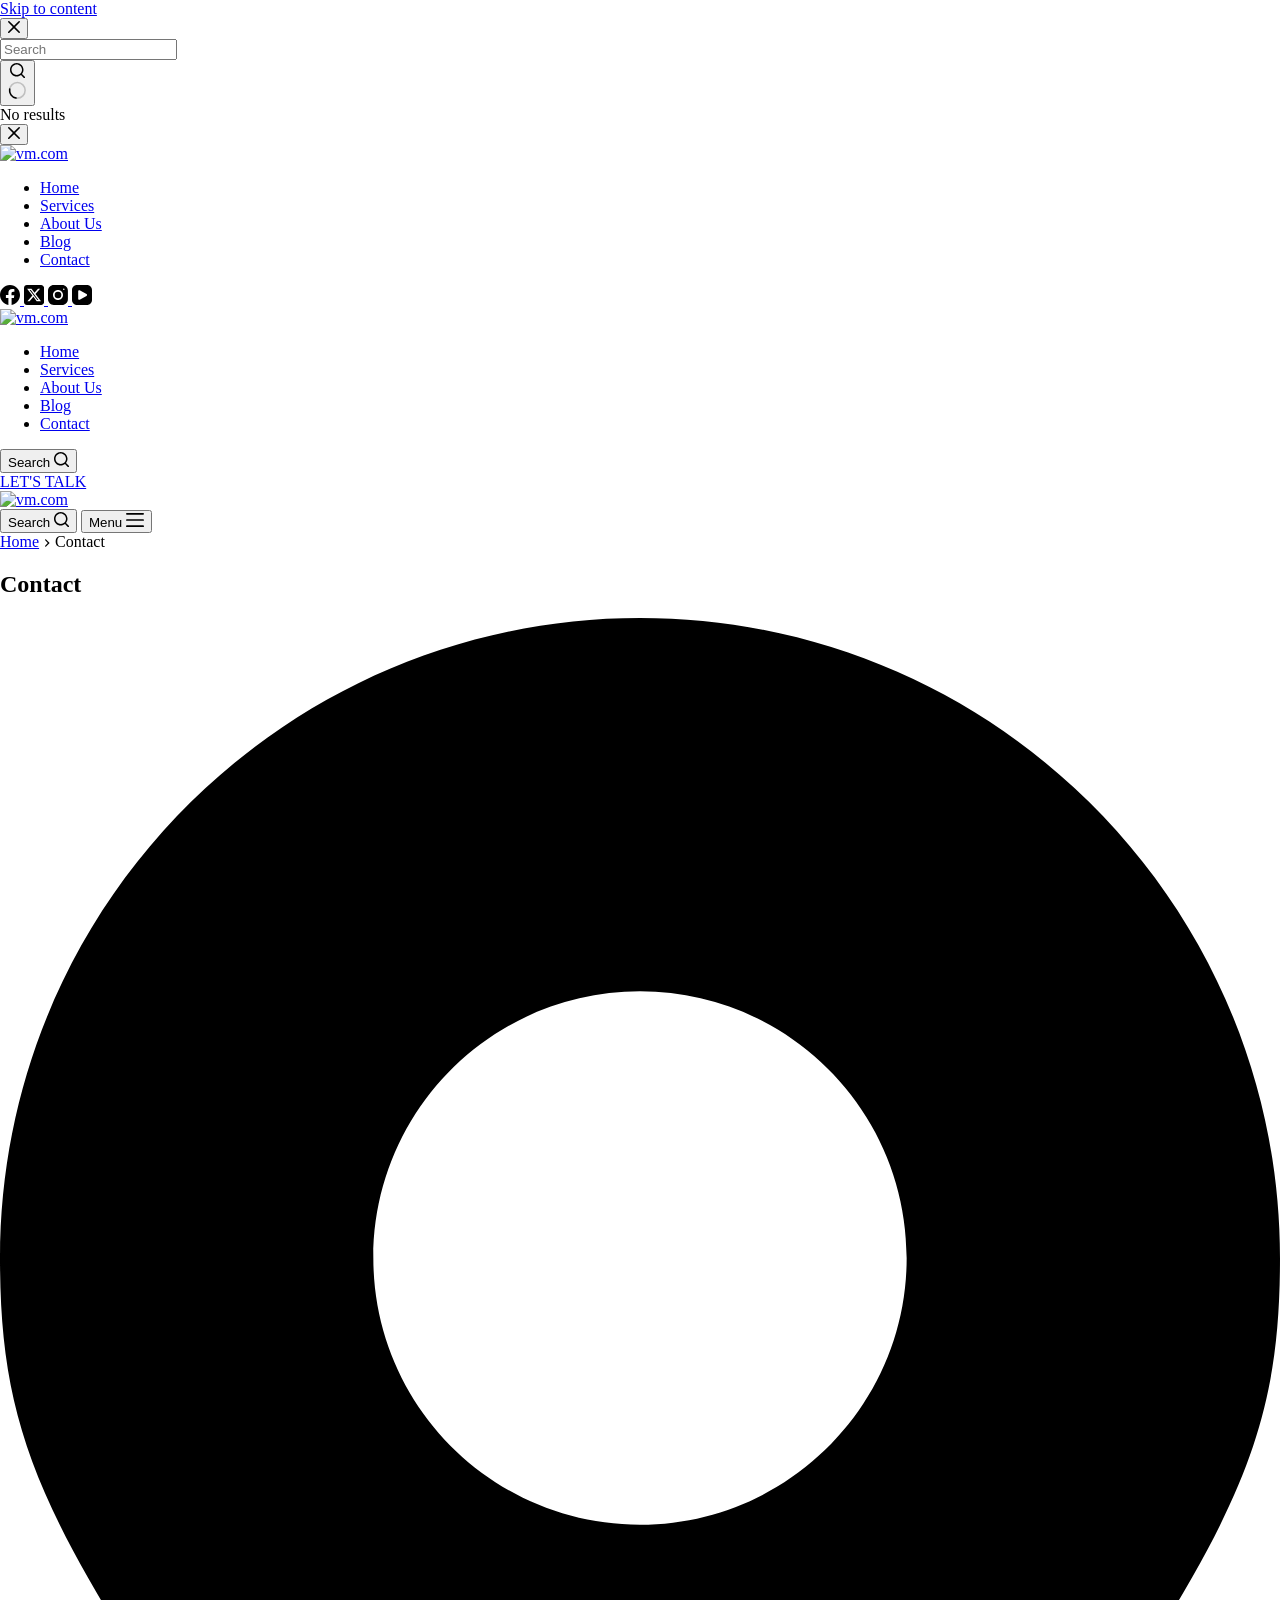
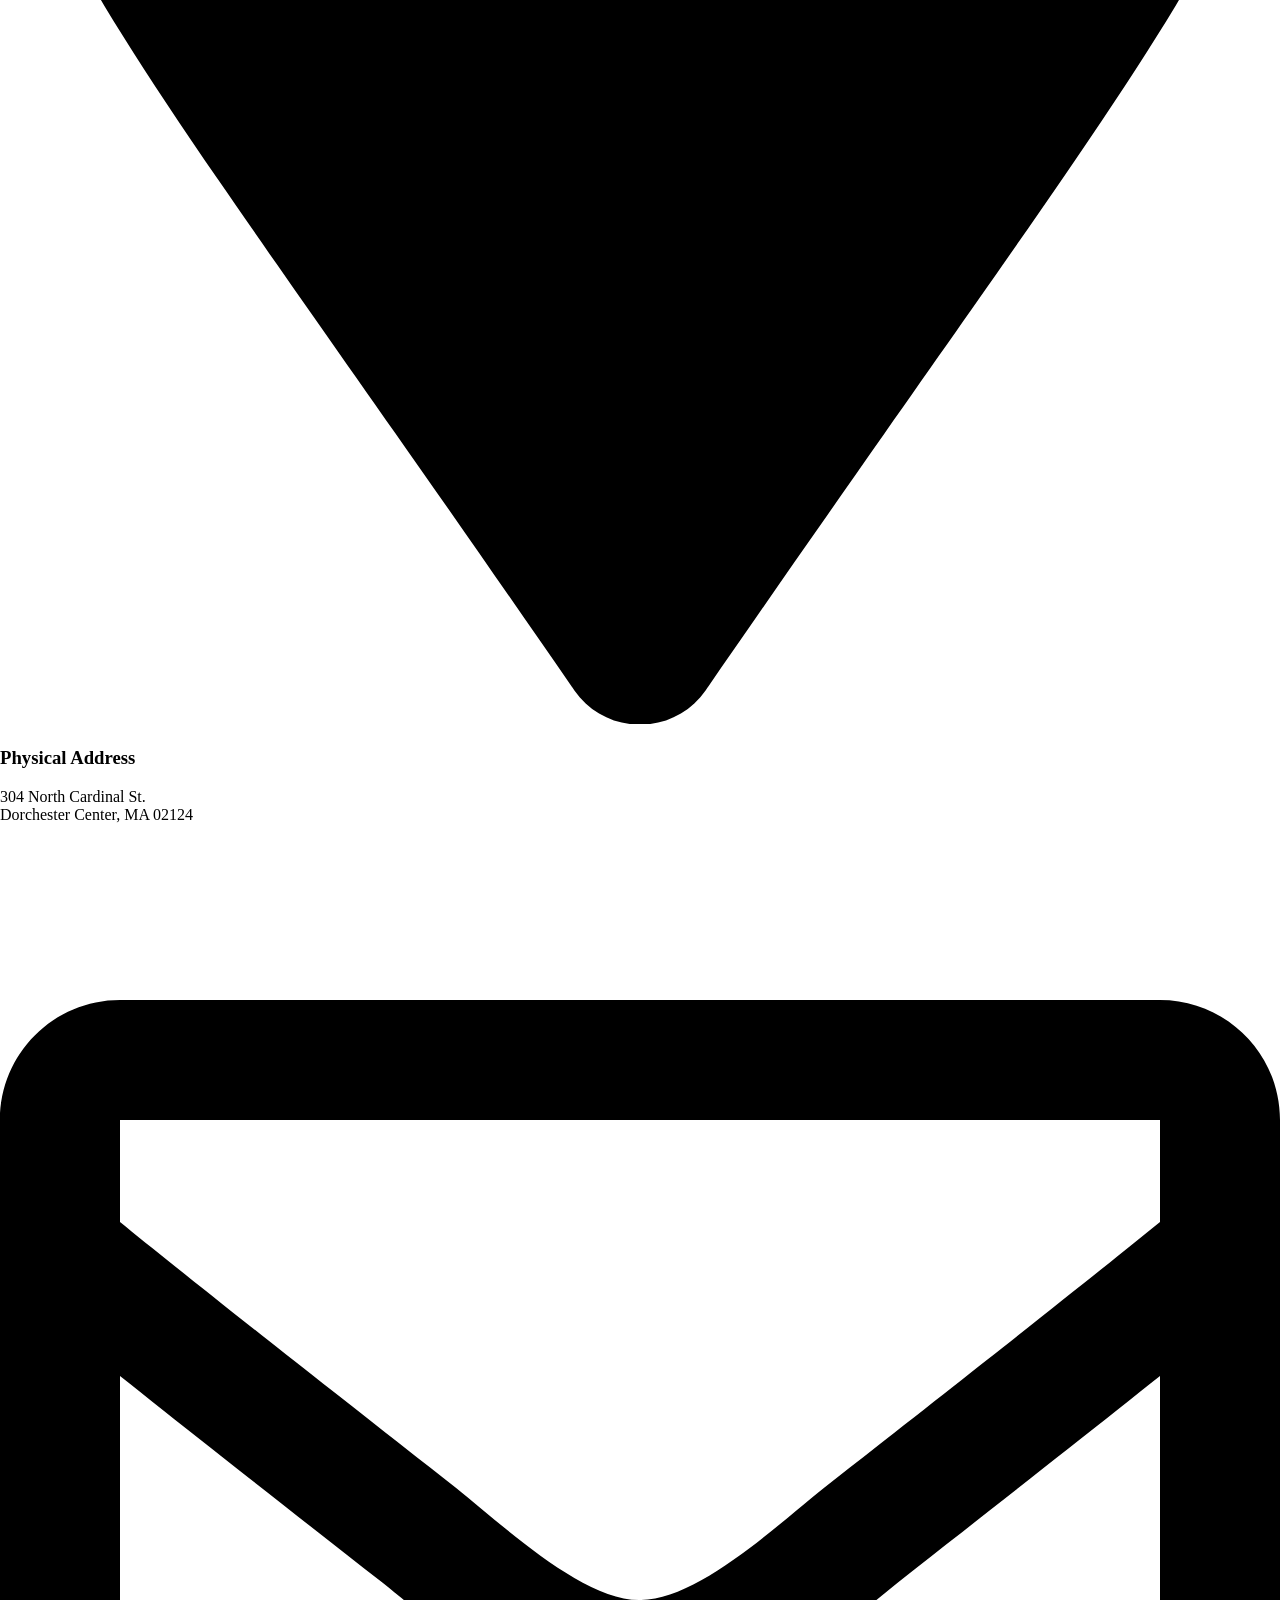
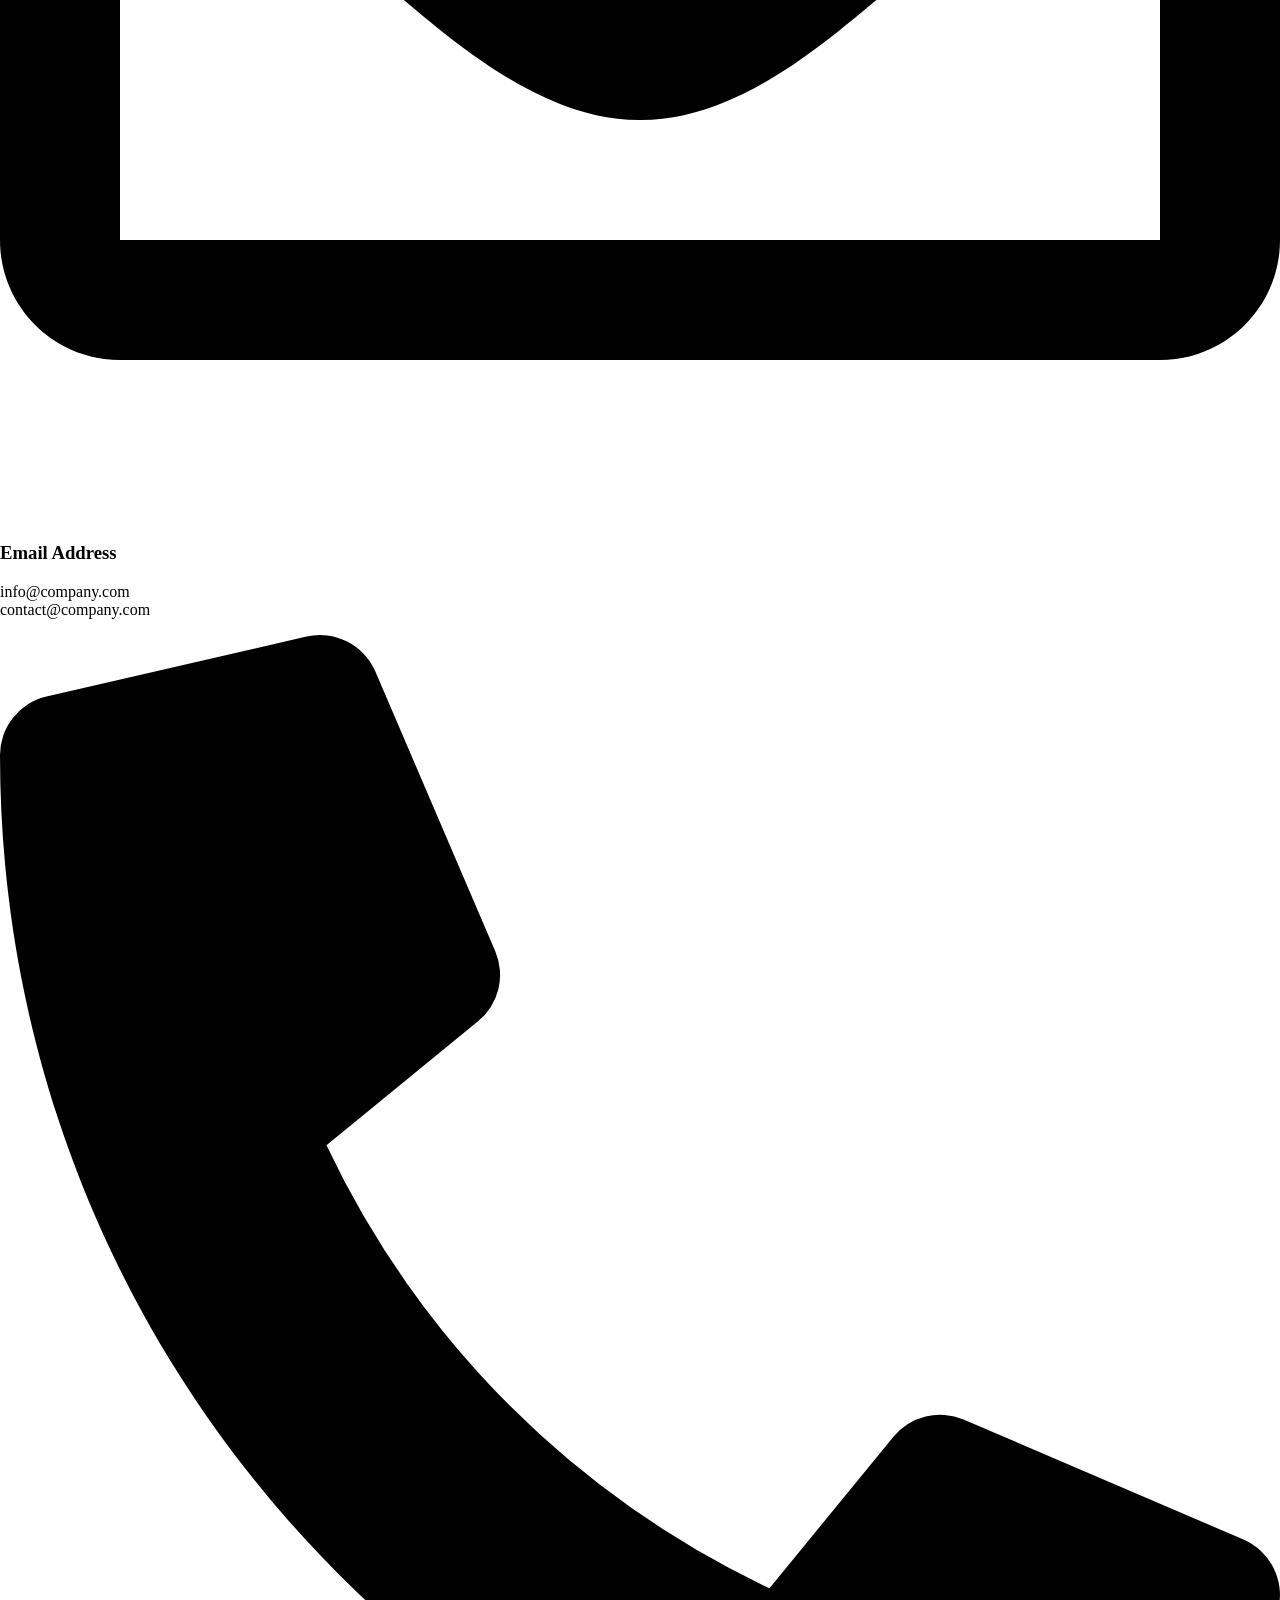
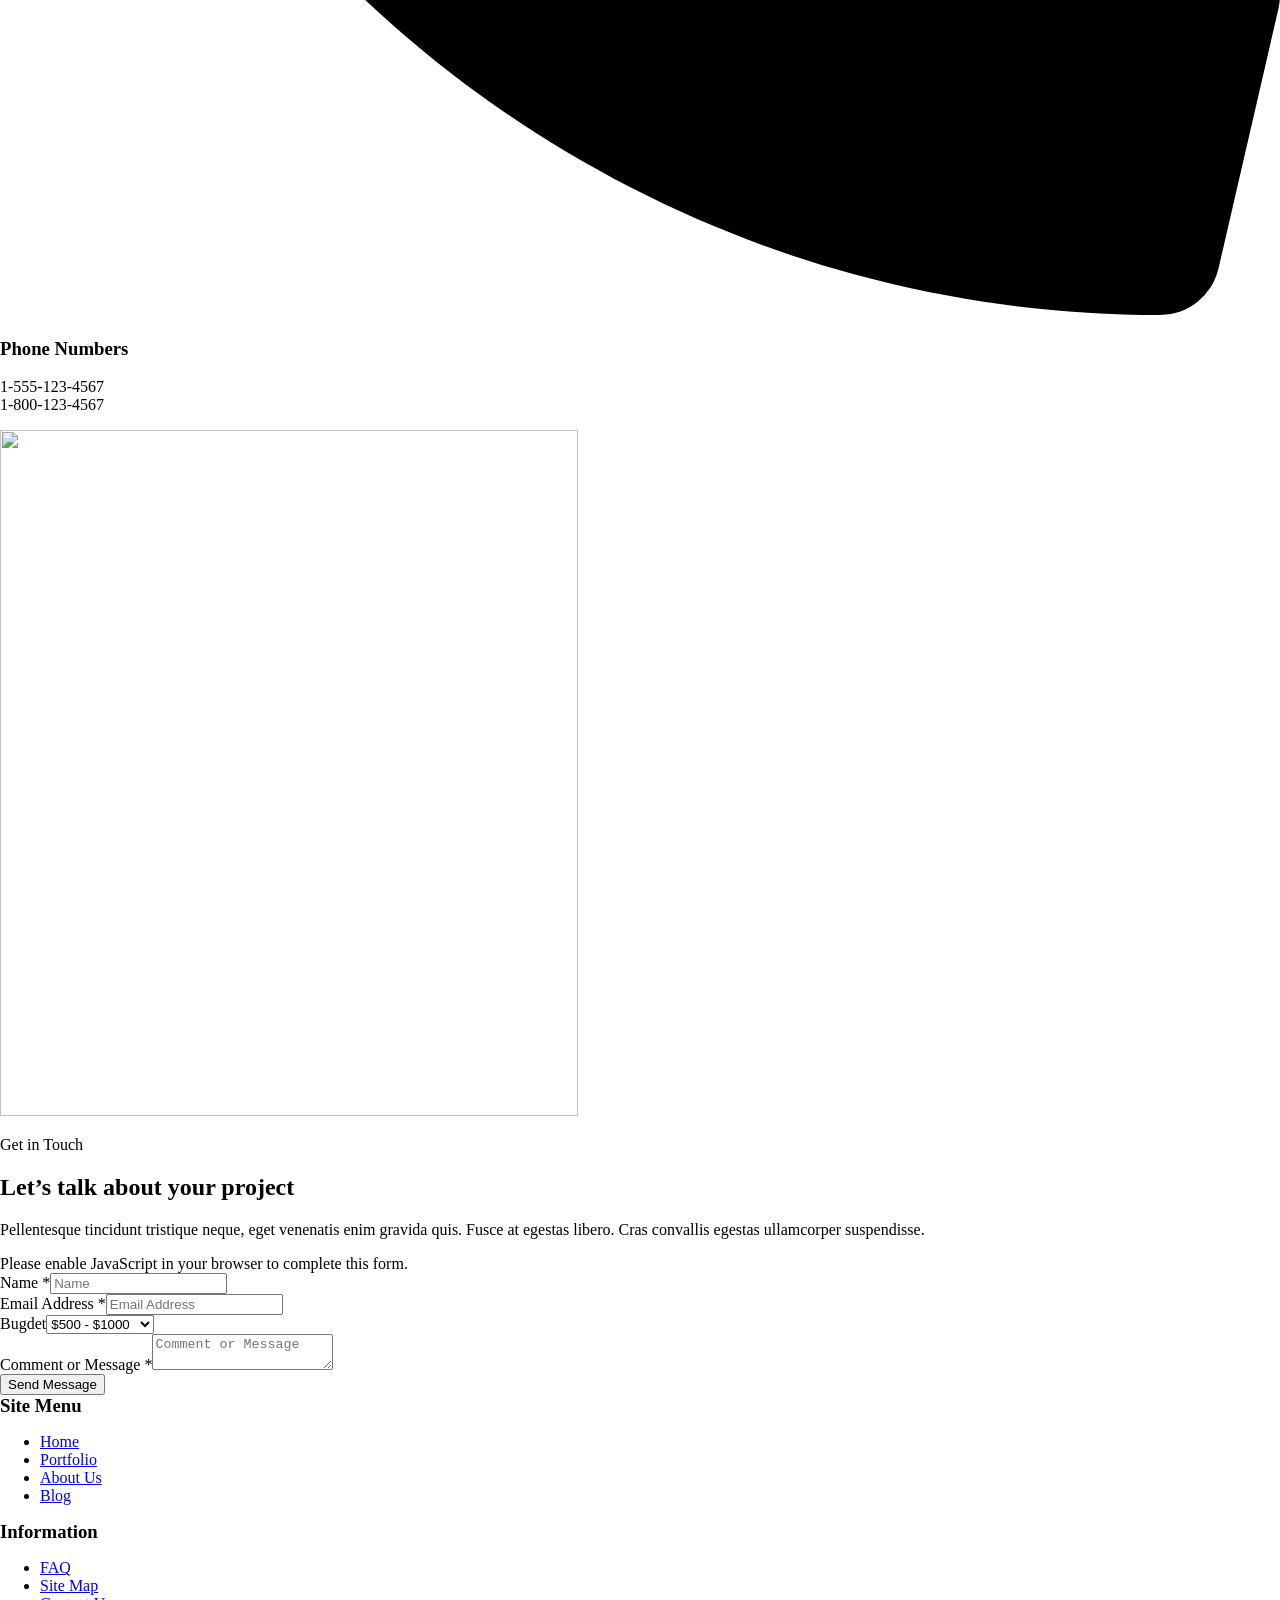
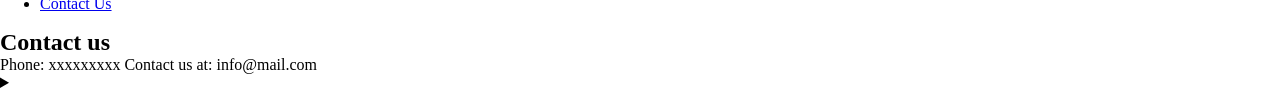
==== contact/index.html @ 6b256e05 "Add files via upload" ====
<!DOCTYPE html>
<html lang="en-US">
<head>
	
	<meta charset="UTF-8">
	<meta name="viewport" content="width=device-width, initial-scale=1, maximum-scale=5, viewport-fit=cover">
	<link rel="profile" href="https://gmpg.org/xfn/11">

	<title>Contact &#8211; vm.com</title>
<meta name="robots" content="max-image-preview:large">
	<style>img:is([sizes="auto" i], [sizes^="auto," i]) { contain-intrinsic-size: 3000px 1500px }</style>
	<link rel="alternate" type="application/rss+xml" title="vm.com &raquo; Feed" href="/feed/">
<link rel="alternate" type="application/rss+xml" title="vm.com &raquo; Comments Feed" href="/comments/feed/">
<style id="global-styles-inline-css">:root{--wp--preset--aspect-ratio--square: 1;--wp--preset--aspect-ratio--4-3: 4/3;--wp--preset--aspect-ratio--3-4: 3/4;--wp--preset--aspect-ratio--3-2: 3/2;--wp--preset--aspect-ratio--2-3: 2/3;--wp--preset--aspect-ratio--16-9: 16/9;--wp--preset--aspect-ratio--9-16: 9/16;--wp--preset--color--black: #000000;--wp--preset--color--cyan-bluish-gray: #abb8c3;--wp--preset--color--white: #ffffff;--wp--preset--color--pale-pink: #f78da7;--wp--preset--color--vivid-red: #cf2e2e;--wp--preset--color--luminous-vivid-orange: #ff6900;--wp--preset--color--luminous-vivid-amber: #fcb900;--wp--preset--color--light-green-cyan: #7bdcb5;--wp--preset--color--vivid-green-cyan: #00d084;--wp--preset--color--pale-cyan-blue: #8ed1fc;--wp--preset--color--vivid-cyan-blue: #0693e3;--wp--preset--color--vivid-purple: #9b51e0;--wp--preset--color--palette-color-1: var(--theme-palette-color-1, #e65616);--wp--preset--color--palette-color-2: var(--theme-palette-color-2, #d1310a);--wp--preset--color--palette-color-3: var(--theme-palette-color-3, #898989);--wp--preset--color--palette-color-4: var(--theme-palette-color-4, #ffffff);--wp--preset--color--palette-color-5: var(--theme-palette-color-5, #303030);--wp--preset--color--palette-color-6: var(--theme-palette-color-6, #292929);--wp--preset--color--palette-color-7: var(--theme-palette-color-7, #1a1a1a);--wp--preset--color--palette-color-8: var(--theme-palette-color-8, #1f1f1f);--wp--preset--gradient--vivid-cyan-blue-to-vivid-purple: linear-gradient(135deg,rgba(6,147,227,1) 0%,rgb(155,81,224) 100%);--wp--preset--gradient--light-green-cyan-to-vivid-green-cyan: linear-gradient(135deg,rgb(122,220,180) 0%,rgb(0,208,130) 100%);--wp--preset--gradient--luminous-vivid-amber-to-luminous-vivid-orange: linear-gradient(135deg,rgba(252,185,0,1) 0%,rgba(255,105,0,1) 100%);--wp--preset--gradient--luminous-vivid-orange-to-vivid-red: linear-gradient(135deg,rgba(255,105,0,1) 0%,rgb(207,46,46) 100%);--wp--preset--gradient--very-light-gray-to-cyan-bluish-gray: linear-gradient(135deg,rgb(238,238,238) 0%,rgb(169,184,195) 100%);--wp--preset--gradient--cool-to-warm-spectrum: linear-gradient(135deg,rgb(74,234,220) 0%,rgb(151,120,209) 20%,rgb(207,42,186) 40%,rgb(238,44,130) 60%,rgb(251,105,98) 80%,rgb(254,248,76) 100%);--wp--preset--gradient--blush-light-purple: linear-gradient(135deg,rgb(255,206,236) 0%,rgb(152,150,240) 100%);--wp--preset--gradient--blush-bordeaux: linear-gradient(135deg,rgb(254,205,165) 0%,rgb(254,45,45) 50%,rgb(107,0,62) 100%);--wp--preset--gradient--luminous-dusk: linear-gradient(135deg,rgb(255,203,112) 0%,rgb(199,81,192) 50%,rgb(65,88,208) 100%);--wp--preset--gradient--pale-ocean: linear-gradient(135deg,rgb(255,245,203) 0%,rgb(182,227,212) 50%,rgb(51,167,181) 100%);--wp--preset--gradient--electric-grass: linear-gradient(135deg,rgb(202,248,128) 0%,rgb(113,206,126) 100%);--wp--preset--gradient--midnight: linear-gradient(135deg,rgb(2,3,129) 0%,rgb(40,116,252) 100%);--wp--preset--gradient--juicy-peach: linear-gradient(to right, #ffecd2 0%, #fcb69f 100%);--wp--preset--gradient--young-passion: linear-gradient(to right, #ff8177 0%, #ff867a 0%, #ff8c7f 21%, #f99185 52%, #cf556c 78%, #b12a5b 100%);--wp--preset--gradient--true-sunset: linear-gradient(to right, #fa709a 0%, #fee140 100%);--wp--preset--gradient--morpheus-den: linear-gradient(to top, #30cfd0 0%, #330867 100%);--wp--preset--gradient--plum-plate: linear-gradient(135deg, #667eea 0%, #764ba2 100%);--wp--preset--gradient--aqua-splash: linear-gradient(15deg, #13547a 0%, #80d0c7 100%);--wp--preset--gradient--love-kiss: linear-gradient(to top, #ff0844 0%, #ffb199 100%);--wp--preset--gradient--new-retrowave: linear-gradient(to top, #3b41c5 0%, #a981bb 49%, #ffc8a9 100%);--wp--preset--gradient--plum-bath: linear-gradient(to top, #cc208e 0%, #6713d2 100%);--wp--preset--gradient--high-flight: linear-gradient(to right, #0acffe 0%, #495aff 100%);--wp--preset--gradient--teen-party: linear-gradient(-225deg, #FF057C 0%, #8D0B93 50%, #321575 100%);--wp--preset--gradient--fabled-sunset: linear-gradient(-225deg, #231557 0%, #44107A 29%, #FF1361 67%, #FFF800 100%);--wp--preset--gradient--arielle-smile: radial-gradient(circle 248px at center, #16d9e3 0%, #30c7ec 47%, #46aef7 100%);--wp--preset--gradient--itmeo-branding: linear-gradient(180deg, #2af598 0%, #009efd 100%);--wp--preset--gradient--deep-blue: linear-gradient(to right, #6a11cb 0%, #2575fc 100%);--wp--preset--gradient--strong-bliss: linear-gradient(to right, #f78ca0 0%, #f9748f 19%, #fd868c 60%, #fe9a8b 100%);--wp--preset--gradient--sweet-period: linear-gradient(to top, #3f51b1 0%, #5a55ae 13%, #7b5fac 25%, #8f6aae 38%, #a86aa4 50%, #cc6b8e 62%, #f18271 75%, #f3a469 87%, #f7c978 100%);--wp--preset--gradient--purple-division: linear-gradient(to top, #7028e4 0%, #e5b2ca 100%);--wp--preset--gradient--cold-evening: linear-gradient(to top, #0c3483 0%, #a2b6df 100%, #6b8cce 100%, #a2b6df 100%);--wp--preset--gradient--mountain-rock: linear-gradient(to right, #868f96 0%, #596164 100%);--wp--preset--gradient--desert-hump: linear-gradient(to top, #c79081 0%, #dfa579 100%);--wp--preset--gradient--ethernal-constance: linear-gradient(to top, #09203f 0%, #537895 100%);--wp--preset--gradient--happy-memories: linear-gradient(-60deg, #ff5858 0%, #f09819 100%);--wp--preset--gradient--grown-early: linear-gradient(to top, #0ba360 0%, #3cba92 100%);--wp--preset--gradient--morning-salad: linear-gradient(-225deg, #B7F8DB 0%, #50A7C2 100%);--wp--preset--gradient--night-call: linear-gradient(-225deg, #AC32E4 0%, #7918F2 48%, #4801FF 100%);--wp--preset--gradient--mind-crawl: linear-gradient(-225deg, #473B7B 0%, #3584A7 51%, #30D2BE 100%);--wp--preset--gradient--angel-care: linear-gradient(-225deg, #FFE29F 0%, #FFA99F 48%, #FF719A 100%);--wp--preset--gradient--juicy-cake: linear-gradient(to top, #e14fad 0%, #f9d423 100%);--wp--preset--gradient--rich-metal: linear-gradient(to right, #d7d2cc 0%, #304352 100%);--wp--preset--gradient--mole-hall: linear-gradient(-20deg, #616161 0%, #9bc5c3 100%);--wp--preset--gradient--cloudy-knoxville: linear-gradient(120deg, #fdfbfb 0%, #ebedee 100%);--wp--preset--gradient--soft-grass: linear-gradient(to top, #c1dfc4 0%, #deecdd 100%);--wp--preset--gradient--saint-petersburg: linear-gradient(135deg, #f5f7fa 0%, #c3cfe2 100%);--wp--preset--gradient--everlasting-sky: linear-gradient(135deg, #fdfcfb 0%, #e2d1c3 100%);--wp--preset--gradient--kind-steel: linear-gradient(-20deg, #e9defa 0%, #fbfcdb 100%);--wp--preset--gradient--over-sun: linear-gradient(60deg, #abecd6 0%, #fbed96 100%);--wp--preset--gradient--premium-white: linear-gradient(to top, #d5d4d0 0%, #d5d4d0 1%, #eeeeec 31%, #efeeec 75%, #e9e9e7 100%);--wp--preset--gradient--clean-mirror: linear-gradient(45deg, #93a5cf 0%, #e4efe9 100%);--wp--preset--gradient--wild-apple: linear-gradient(to top, #d299c2 0%, #fef9d7 100%);--wp--preset--gradient--snow-again: linear-gradient(to top, #e6e9f0 0%, #eef1f5 100%);--wp--preset--gradient--confident-cloud: linear-gradient(to top, #dad4ec 0%, #dad4ec 1%, #f3e7e9 100%);--wp--preset--gradient--glass-water: linear-gradient(to top, #dfe9f3 0%, white 100%);--wp--preset--gradient--perfect-white: linear-gradient(-225deg, #E3FDF5 0%, #FFE6FA 100%);--wp--preset--font-size--small: 13px;--wp--preset--font-size--medium: 20px;--wp--preset--font-size--large: clamp(22px, 1.375rem + ((1vw - 3.2px) * 0.625), 30px);--wp--preset--font-size--x-large: clamp(30px, 1.875rem + ((1vw - 3.2px) * 1.563), 50px);--wp--preset--font-size--xx-large: clamp(45px, 2.813rem + ((1vw - 3.2px) * 2.734), 80px);--wp--preset--spacing--20: 0.44rem;--wp--preset--spacing--30: 0.67rem;--wp--preset--spacing--40: 1rem;--wp--preset--spacing--50: 1.5rem;--wp--preset--spacing--60: 2.25rem;--wp--preset--spacing--70: 3.38rem;--wp--preset--spacing--80: 5.06rem;--wp--preset--shadow--natural: 6px 6px 9px rgba(0, 0, 0, 0.2);--wp--preset--shadow--deep: 12px 12px 50px rgba(0, 0, 0, 0.4);--wp--preset--shadow--sharp: 6px 6px 0px rgba(0, 0, 0, 0.2);--wp--preset--shadow--outlined: 6px 6px 0px -3px rgba(255, 255, 255, 1), 6px 6px rgba(0, 0, 0, 1);--wp--preset--shadow--crisp: 6px 6px 0px rgba(0, 0, 0, 1);}:root { --wp--style--global--content-size: var(--theme-block-max-width);--wp--style--global--wide-size: var(--theme-block-wide-max-width); }:where(body) { margin: 0; }.wp-site-blocks > .alignleft { float: left; margin-right: 2em; }.wp-site-blocks > .alignright { float: right; margin-left: 2em; }.wp-site-blocks > .aligncenter { justify-content: center; margin-left: auto; margin-right: auto; }:where(.wp-site-blocks) > * { margin-block-start: var(--theme-content-spacing); margin-block-end: 0; }:where(.wp-site-blocks) > :first-child { margin-block-start: 0; }:where(.wp-site-blocks) > :last-child { margin-block-end: 0; }:root { --wp--style--block-gap: var(--theme-content-spacing); }:root :where(.is-layout-flow) > :first-child{margin-block-start: 0;}:root :where(.is-layout-flow) > :last-child{margin-block-end: 0;}:root :where(.is-layout-flow) > *{margin-block-start: var(--theme-content-spacing);margin-block-end: 0;}:root :where(.is-layout-constrained) > :first-child{margin-block-start: 0;}:root :where(.is-layout-constrained) > :last-child{margin-block-end: 0;}:root :where(.is-layout-constrained) > *{margin-block-start: var(--theme-content-spacing);margin-block-end: 0;}:root :where(.is-layout-flex){gap: var(--theme-content-spacing);}:root :where(.is-layout-grid){gap: var(--theme-content-spacing);}.is-layout-flow > .alignleft{float: left;margin-inline-start: 0;margin-inline-end: 2em;}.is-layout-flow > .alignright{float: right;margin-inline-start: 2em;margin-inline-end: 0;}.is-layout-flow > .aligncenter{margin-left: auto !important;margin-right: auto !important;}.is-layout-constrained > .alignleft{float: left;margin-inline-start: 0;margin-inline-end: 2em;}.is-layout-constrained > .alignright{float: right;margin-inline-start: 2em;margin-inline-end: 0;}.is-layout-constrained > .aligncenter{margin-left: auto !important;margin-right: auto !important;}.is-layout-constrained > :where(:not(.alignleft):not(.alignright):not(.alignfull)){max-width: var(--wp--style--global--content-size);margin-left: auto !important;margin-right: auto !important;}.is-layout-constrained > .alignwide{max-width: var(--wp--style--global--wide-size);}body .is-layout-flex{display: flex;}.is-layout-flex{flex-wrap: wrap;align-items: center;}.is-layout-flex > :is(*, div){margin: 0;}body .is-layout-grid{display: grid;}.is-layout-grid > :is(*, div){margin: 0;}body{padding-top: 0px;padding-right: 0px;padding-bottom: 0px;padding-left: 0px;}.has-black-color{color: var(--wp--preset--color--black) !important;}.has-cyan-bluish-gray-color{color: var(--wp--preset--color--cyan-bluish-gray) !important;}.has-white-color{color: var(--wp--preset--color--white) !important;}.has-pale-pink-color{color: var(--wp--preset--color--pale-pink) !important;}.has-vivid-red-color{color: var(--wp--preset--color--vivid-red) !important;}.has-luminous-vivid-orange-color{color: var(--wp--preset--color--luminous-vivid-orange) !important;}.has-luminous-vivid-amber-color{color: var(--wp--preset--color--luminous-vivid-amber) !important;}.has-light-green-cyan-color{color: var(--wp--preset--color--light-green-cyan) !important;}.has-vivid-green-cyan-color{color: var(--wp--preset--color--vivid-green-cyan) !important;}.has-pale-cyan-blue-color{color: var(--wp--preset--color--pale-cyan-blue) !important;}.has-vivid-cyan-blue-color{color: var(--wp--preset--color--vivid-cyan-blue) !important;}.has-vivid-purple-color{color: var(--wp--preset--color--vivid-purple) !important;}.has-palette-color-1-color{color: var(--wp--preset--color--palette-color-1) !important;}.has-palette-color-2-color{color: var(--wp--preset--color--palette-color-2) !important;}.has-palette-color-3-color{color: var(--wp--preset--color--palette-color-3) !important;}.has-palette-color-4-color{color: var(--wp--preset--color--palette-color-4) !important;}.has-palette-color-5-color{color: var(--wp--preset--color--palette-color-5) !important;}.has-palette-color-6-color{color: var(--wp--preset--color--palette-color-6) !important;}.has-palette-color-7-color{color: var(--wp--preset--color--palette-color-7) !important;}.has-palette-color-8-color{color: var(--wp--preset--color--palette-color-8) !important;}.has-black-background-color{background-color: var(--wp--preset--color--black) !important;}.has-cyan-bluish-gray-background-color{background-color: var(--wp--preset--color--cyan-bluish-gray) !important;}.has-white-background-color{background-color: var(--wp--preset--color--white) !important;}.has-pale-pink-background-color{background-color: var(--wp--preset--color--pale-pink) !important;}.has-vivid-red-background-color{background-color: var(--wp--preset--color--vivid-red) !important;}.has-luminous-vivid-orange-background-color{background-color: var(--wp--preset--color--luminous-vivid-orange) !important;}.has-luminous-vivid-amber-background-color{background-color: var(--wp--preset--color--luminous-vivid-amber) !important;}.has-light-green-cyan-background-color{background-color: var(--wp--preset--color--light-green-cyan) !important;}.has-vivid-green-cyan-background-color{background-color: var(--wp--preset--color--vivid-green-cyan) !important;}.has-pale-cyan-blue-background-color{background-color: var(--wp--preset--color--pale-cyan-blue) !important;}.has-vivid-cyan-blue-background-color{background-color: var(--wp--preset--color--vivid-cyan-blue) !important;}.has-vivid-purple-background-color{background-color: var(--wp--preset--color--vivid-purple) !important;}.has-palette-color-1-background-color{background-color: var(--wp--preset--color--palette-color-1) !important;}.has-palette-color-2-background-color{background-color: var(--wp--preset--color--palette-color-2) !important;}.has-palette-color-3-background-color{background-color: var(--wp--preset--color--palette-color-3) !important;}.has-palette-color-4-background-color{background-color: var(--wp--preset--color--palette-color-4) !important;}.has-palette-color-5-background-color{background-color: var(--wp--preset--color--palette-color-5) !important;}.has-palette-color-6-background-color{background-color: var(--wp--preset--color--palette-color-6) !important;}.has-palette-color-7-background-color{background-color: var(--wp--preset--color--palette-color-7) !important;}.has-palette-color-8-background-color{background-color: var(--wp--preset--color--palette-color-8) !important;}.has-black-border-color{border-color: var(--wp--preset--color--black) !important;}.has-cyan-bluish-gray-border-color{border-color: var(--wp--preset--color--cyan-bluish-gray) !important;}.has-white-border-color{border-color: var(--wp--preset--color--white) !important;}.has-pale-pink-border-color{border-color: var(--wp--preset--color--pale-pink) !important;}.has-vivid-red-border-color{border-color: var(--wp--preset--color--vivid-red) !important;}.has-luminous-vivid-orange-border-color{border-color: var(--wp--preset--color--luminous-vivid-orange) !important;}.has-luminous-vivid-amber-border-color{border-color: var(--wp--preset--color--luminous-vivid-amber) !important;}.has-light-green-cyan-border-color{border-color: var(--wp--preset--color--light-green-cyan) !important;}.has-vivid-green-cyan-border-color{border-color: var(--wp--preset--color--vivid-green-cyan) !important;}.has-pale-cyan-blue-border-color{border-color: var(--wp--preset--color--pale-cyan-blue) !important;}.has-vivid-cyan-blue-border-color{border-color: var(--wp--preset--color--vivid-cyan-blue) !important;}.has-vivid-purple-border-color{border-color: var(--wp--preset--color--vivid-purple) !important;}.has-palette-color-1-border-color{border-color: var(--wp--preset--color--palette-color-1) !important;}.has-palette-color-2-border-color{border-color: var(--wp--preset--color--palette-color-2) !important;}.has-palette-color-3-border-color{border-color: var(--wp--preset--color--palette-color-3) !important;}.has-palette-color-4-border-color{border-color: var(--wp--preset--color--palette-color-4) !important;}.has-palette-color-5-border-color{border-color: var(--wp--preset--color--palette-color-5) !important;}.has-palette-color-6-border-color{border-color: var(--wp--preset--color--palette-color-6) !important;}.has-palette-color-7-border-color{border-color: var(--wp--preset--color--palette-color-7) !important;}.has-palette-color-8-border-color{border-color: var(--wp--preset--color--palette-color-8) !important;}.has-vivid-cyan-blue-to-vivid-purple-gradient-background{background: var(--wp--preset--gradient--vivid-cyan-blue-to-vivid-purple) !important;}.has-light-green-cyan-to-vivid-green-cyan-gradient-background{background: var(--wp--preset--gradient--light-green-cyan-to-vivid-green-cyan) !important;}.has-luminous-vivid-amber-to-luminous-vivid-orange-gradient-background{background: var(--wp--preset--gradient--luminous-vivid-amber-to-luminous-vivid-orange) !important;}.has-luminous-vivid-orange-to-vivid-red-gradient-background{background: var(--wp--preset--gradient--luminous-vivid-orange-to-vivid-red) !important;}.has-very-light-gray-to-cyan-bluish-gray-gradient-background{background: var(--wp--preset--gradient--very-light-gray-to-cyan-bluish-gray) !important;}.has-cool-to-warm-spectrum-gradient-background{background: var(--wp--preset--gradient--cool-to-warm-spectrum) !important;}.has-blush-light-purple-gradient-background{background: var(--wp--preset--gradient--blush-light-purple) !important;}.has-blush-bordeaux-gradient-background{background: var(--wp--preset--gradient--blush-bordeaux) !important;}.has-luminous-dusk-gradient-background{background: var(--wp--preset--gradient--luminous-dusk) !important;}.has-pale-ocean-gradient-background{background: var(--wp--preset--gradient--pale-ocean) !important;}.has-electric-grass-gradient-background{background: var(--wp--preset--gradient--electric-grass) !important;}.has-midnight-gradient-background{background: var(--wp--preset--gradient--midnight) !important;}.has-juicy-peach-gradient-background{background: var(--wp--preset--gradient--juicy-peach) !important;}.has-young-passion-gradient-background{background: var(--wp--preset--gradient--young-passion) !important;}.has-true-sunset-gradient-background{background: var(--wp--preset--gradient--true-sunset) !important;}.has-morpheus-den-gradient-background{background: var(--wp--preset--gradient--morpheus-den) !important;}.has-plum-plate-gradient-background{background: var(--wp--preset--gradient--plum-plate) !important;}.has-aqua-splash-gradient-background{background: var(--wp--preset--gradient--aqua-splash) !important;}.has-love-kiss-gradient-background{background: var(--wp--preset--gradient--love-kiss) !important;}.has-new-retrowave-gradient-background{background: var(--wp--preset--gradient--new-retrowave) !important;}.has-plum-bath-gradient-background{background: var(--wp--preset--gradient--plum-bath) !important;}.has-high-flight-gradient-background{background: var(--wp--preset--gradient--high-flight) !important;}.has-teen-party-gradient-background{background: var(--wp--preset--gradient--teen-party) !important;}.has-fabled-sunset-gradient-background{background: var(--wp--preset--gradient--fabled-sunset) !important;}.has-arielle-smile-gradient-background{background: var(--wp--preset--gradient--arielle-smile) !important;}.has-itmeo-branding-gradient-background{background: var(--wp--preset--gradient--itmeo-branding) !important;}.has-deep-blue-gradient-background{background: var(--wp--preset--gradient--deep-blue) !important;}.has-strong-bliss-gradient-background{background: var(--wp--preset--gradient--strong-bliss) !important;}.has-sweet-period-gradient-background{background: var(--wp--preset--gradient--sweet-period) !important;}.has-purple-division-gradient-background{background: var(--wp--preset--gradient--purple-division) !important;}.has-cold-evening-gradient-background{background: var(--wp--preset--gradient--cold-evening) !important;}.has-mountain-rock-gradient-background{background: var(--wp--preset--gradient--mountain-rock) !important;}.has-desert-hump-gradient-background{background: var(--wp--preset--gradient--desert-hump) !important;}.has-ethernal-constance-gradient-background{background: var(--wp--preset--gradient--ethernal-constance) !important;}.has-happy-memories-gradient-background{background: var(--wp--preset--gradient--happy-memories) !important;}.has-grown-early-gradient-background{background: var(--wp--preset--gradient--grown-early) !important;}.has-morning-salad-gradient-background{background: var(--wp--preset--gradient--morning-salad) !important;}.has-night-call-gradient-background{background: var(--wp--preset--gradient--night-call) !important;}.has-mind-crawl-gradient-background{background: var(--wp--preset--gradient--mind-crawl) !important;}.has-angel-care-gradient-background{background: var(--wp--preset--gradient--angel-care) !important;}.has-juicy-cake-gradient-background{background: var(--wp--preset--gradient--juicy-cake) !important;}.has-rich-metal-gradient-background{background: var(--wp--preset--gradient--rich-metal) !important;}.has-mole-hall-gradient-background{background: var(--wp--preset--gradient--mole-hall) !important;}.has-cloudy-knoxville-gradient-background{background: var(--wp--preset--gradient--cloudy-knoxville) !important;}.has-soft-grass-gradient-background{background: var(--wp--preset--gradient--soft-grass) !important;}.has-saint-petersburg-gradient-background{background: var(--wp--preset--gradient--saint-petersburg) !important;}.has-everlasting-sky-gradient-background{background: var(--wp--preset--gradient--everlasting-sky) !important;}.has-kind-steel-gradient-background{background: var(--wp--preset--gradient--kind-steel) !important;}.has-over-sun-gradient-background{background: var(--wp--preset--gradient--over-sun) !important;}.has-premium-white-gradient-background{background: var(--wp--preset--gradient--premium-white) !important;}.has-clean-mirror-gradient-background{background: var(--wp--preset--gradient--clean-mirror) !important;}.has-wild-apple-gradient-background{background: var(--wp--preset--gradient--wild-apple) !important;}.has-snow-again-gradient-background{background: var(--wp--preset--gradient--snow-again) !important;}.has-confident-cloud-gradient-background{background: var(--wp--preset--gradient--confident-cloud) !important;}.has-glass-water-gradient-background{background: var(--wp--preset--gradient--glass-water) !important;}.has-perfect-white-gradient-background{background: var(--wp--preset--gradient--perfect-white) !important;}.has-small-font-size{font-size: var(--wp--preset--font-size--small) !important;}.has-medium-font-size{font-size: var(--wp--preset--font-size--medium) !important;}.has-large-font-size{font-size: var(--wp--preset--font-size--large) !important;}.has-x-large-font-size{font-size: var(--wp--preset--font-size--x-large) !important;}.has-xx-large-font-size{font-size: var(--wp--preset--font-size--xx-large) !important;}
:root :where(.wp-block-pullquote){font-size: clamp(0.984em, 0.984rem + ((1vw - 0.2em) * 0.645), 1.5em);line-height: 1.6;}</style>
<link rel="stylesheet" id="wpo_min-header-0-css" href="/wp-content/cache/wpo-minify/1751184741/assets/wpo-minify-header-c93d9163.min.css" media="all">
<script src="/wp-content/cache/wpo-minify/1751184741/assets/wpo-minify-header-7ba40e52.min.js" id="wpo_min-header-0-js"></script>
<link rel="https://api.w.org/" href="/wp-json/">
<link rel="alternate" title="JSON" type="application/json" href="/wp-json/wp/v2/pages/785">
<link rel="EditURI" type="application/rsd+xml" title="RSD" href="/xmlrpc.php?rsd">
<meta name="generator" content="WordPress 6.8.1">
<link rel="canonical" href="/contact/">
<link rel="shortlink" href="/?p=785">
<link rel="alternate" title="oEmbed (JSON)" type="application/json+oembed" href="/wp-json/oembed/1.0/embed?url=http%3A%2F%2F%2Fcontact%2F">
<link rel="alternate" title="oEmbed (XML)" type="text/xml+oembed" href="/wp-json/oembed/1.0/embed?url=http%3A%2F%2F%2Fcontact%2F#038;format=xml">
<noscript><link rel="stylesheet" href="/wp-content/themes/blocksy/static/bundle/no-scripts.min.css" type="text/css"></noscript>
<meta name="generator" content="Elementor 3.29.2; features: e_font_icon_svg, additional_custom_breakpoints, e_local_google_fonts, e_element_cache; settings: css_print_method-external, google_font-enabled, font_display-auto">
			<style>.e-con.e-parent:nth-of-type(n+4):not(.e-lazyloaded):not(.e-no-lazyload),
				.e-con.e-parent:nth-of-type(n+4):not(.e-lazyloaded):not(.e-no-lazyload) * {
					background-image: none !important;
				}
				@media screen and (max-height: 1024px) {
					.e-con.e-parent:nth-of-type(n+3):not(.e-lazyloaded):not(.e-no-lazyload),
					.e-con.e-parent:nth-of-type(n+3):not(.e-lazyloaded):not(.e-no-lazyload) * {
						background-image: none !important;
					}
				}
				@media screen and (max-height: 640px) {
					.e-con.e-parent:nth-of-type(n+2):not(.e-lazyloaded):not(.e-no-lazyload),
					.e-con.e-parent:nth-of-type(n+2):not(.e-lazyloaded):not(.e-no-lazyload) * {
						background-image: none !important;
					}
				}</style>
				</head>


<body class="wp-singular page-template-default page page-id-785 wp-custom-logo wp-embed-responsive wp-theme-blocksy wp-child-theme-blocksy-child elementor-default elementor-kit-1460 elementor-page elementor-page-785 ct-elementor-default-template" data-link="type-2" data-prefix="single_page" data-header="type-1:sticky" data-footer="type-1:reveal" itemscope="itemscope" itemtype="https://schema.org/WebPage">

<a class="skip-link screen-reader-text" href="#main">Skip to content</a><div class="ct-drawer-canvas" data-location="start">
		<div id="search-modal" class="ct-panel" data-behaviour="modal" role="dialog" aria-label="Search modal" inert>
			<div class="ct-panel-actions">
				<button class="ct-toggle-close" data-type="type-1" aria-label="Close search modal">
					<svg class="ct-icon" width="12" height="12" viewbox="0 0 15 15"><path d="M1 15a1 1 0 01-.71-.29 1 1 0 010-1.41l5.8-5.8-5.8-5.8A1 1 0 011.7.29l5.8 5.8 5.8-5.8a1 1 0 011.41 1.41l-5.8 5.8 5.8 5.8a1 1 0 01-1.41 1.41l-5.8-5.8-5.8 5.8A1 1 0 011 15z"></path></svg>				</button>
			</div>

			<div class="ct-panel-content">
				

<form role="search" method="get" class="ct-search-form" action="/" aria-haspopup="listbox" data-live-results="thumbs">

	<input type="search" class="modal-field" placeholder="Search" value="" name="s" autocomplete="off" title="Search for..." aria-label="Search for...">

	<div class="ct-search-form-controls">
		
		<button type="submit" class="wp-element-button" data-button="icon" aria-label="Search button">
			<svg class="ct-icon ct-search-button-content" aria-hidden="true" width="15" height="15" viewbox="0 0 15 15"><path d="M14.8,13.7L12,11c0.9-1.2,1.5-2.6,1.5-4.2c0-3.7-3-6.8-6.8-6.8S0,3,0,6.8s3,6.8,6.8,6.8c1.6,0,3.1-0.6,4.2-1.5l2.8,2.8c0.1,0.1,0.3,0.2,0.5,0.2s0.4-0.1,0.5-0.2C15.1,14.5,15.1,14,14.8,13.7z M1.5,6.8c0-2.9,2.4-5.2,5.2-5.2S12,3.9,12,6.8S9.6,12,6.8,12S1.5,9.6,1.5,6.8z"></path></svg>
			<span class="ct-ajax-loader">
				<svg viewbox="0 0 24 24">
					<circle cx="12" cy="12" r="10" opacity="0.2" fill="none" stroke="currentColor" stroke-miterlimit="10" stroke-width="2"></circle>

					<path d="m12,2c5.52,0,10,4.48,10,10" fill="none" stroke="currentColor" stroke-linecap="round" stroke-miterlimit="10" stroke-width="2">
						<animatetransform attributename="transform" attributetype="XML" type="rotate" dur="0.6s" from="0 12 12" to="360 12 12" repeatcount="indefinite"></animatetransform>
					</path>
				</svg>
			</span>
		</button>

		
					<input type="hidden" name="ct_post_type" value="post:page">
		
		

		<input type="hidden" value="276cae8f1b" class="ct-live-results-nonce">	</div>

			<div class="screen-reader-text" aria-live="polite" role="status">
			No results		</div>
	
</form>


			</div>
		</div>

		<div id="offcanvas" class="ct-panel ct-header" data-behaviour="modal" role="dialog" aria-label="Offcanvas modal" inert="">
		<div class="ct-panel-actions">
			
			<button class="ct-toggle-close" data-type="type-1" aria-label="Close drawer">
				<svg class="ct-icon" width="12" height="12" viewbox="0 0 15 15"><path d="M1 15a1 1 0 01-.71-.29 1 1 0 010-1.41l5.8-5.8-5.8-5.8A1 1 0 011.7.29l5.8 5.8 5.8-5.8a1 1 0 011.41 1.41l-5.8 5.8 5.8 5.8a1 1 0 01-1.41 1.41l-5.8-5.8-5.8 5.8A1 1 0 011 15z"></path></svg>
			</button>
		</div>
		<div class="ct-panel-content" data-device="desktop"><div class="ct-panel-content-inner"></div></div>
<div class="ct-panel-content" data-device="mobile"><div class="ct-panel-content-inner">
<a href="/" class="site-logo-container" data-id="offcanvas-logo" rel="home" itemprop="url">
			<img width="256" height="320" src="/wp-content/uploads/2022/06/play.svg" class="default-logo" alt="vm.com" decoding="async">	</a>


<nav class="mobile-menu menu-container" data-id="mobile-menu" data-interaction="click" data-toggle-type="type-1" data-submenu-dots="yes" aria-label="Main Menu">

	<ul id="menu-main-menu-1" class="">
<li class="menu-item menu-item-type-post_type menu-item-object-page menu-item-home menu-item-1359"><a href="/" class="ct-menu-link">Home</a></li>
<li class="menu-item menu-item-type-post_type menu-item-object-page menu-item-1362"><a href="/services/" class="ct-menu-link">Services</a></li>
<li class="menu-item menu-item-type-post_type menu-item-object-page menu-item-1360"><a href="/about-us/" class="ct-menu-link">About Us</a></li>
<li class="menu-item menu-item-type-post_type menu-item-object-page menu-item-1358"><a href="/blog/" class="ct-menu-link">Blog</a></li>
<li class="menu-item menu-item-type-post_type menu-item-object-page current-menu-item page_item page-item-785 current_page_item menu-item-1361"><a href="/contact/" aria-current="page" class="ct-menu-link">Contact</a></li>
</ul></nav>


<div class="ct-header-socials " data-id="socials">

	
		<div class="ct-social-box" data-color="custom" data-icon-size="custom" data-icons-type="rounded:solid">
			
			
							
				<a href="#" data-network="facebook" aria-label="Facebook">
					<span class="ct-icon-container">
					<svg width="20px" height="20px" viewbox="0 0 20 20" aria-hidden="true">
						<path d="M20,10.1c0-5.5-4.5-10-10-10S0,4.5,0,10.1c0,5,3.7,9.1,8.4,9.9v-7H5.9v-2.9h2.5V7.9C8.4,5.4,9.9,4,12.2,4c1.1,0,2.2,0.2,2.2,0.2v2.5h-1.3c-1.2,0-1.6,0.8-1.6,1.6v1.9h2.8L13.9,13h-2.3v7C16.3,19.2,20,15.1,20,10.1z"></path>
					</svg>
				</span>				</a>
							
				<a href="#" data-network="twitter" aria-label="X (Twitter)">
					<span class="ct-icon-container">
					<svg width="20px" height="20px" viewbox="0 0 20 20" aria-hidden="true">
						<path d="M2.9 0C1.3 0 0 1.3 0 2.9v14.3C0 18.7 1.3 20 2.9 20h14.3c1.6 0 2.9-1.3 2.9-2.9V2.9C20 1.3 18.7 0 17.1 0H2.9zm13.2 3.8L11.5 9l5.5 7.2h-4.3l-3.3-4.4-3.8 4.4H3.4l5-5.7-5.3-6.7h4.4l3 4 3.5-4h2.1zM14.4 15 6.8 5H5.6l7.7 10h1.1z"></path>
					</svg>
				</span>				</a>
							
				<a href="#" data-network="instagram" aria-label="Instagram">
					<span class="ct-icon-container">
					<svg width="20" height="20" viewbox="0 0 20 20" aria-hidden="true">
						<circle cx="10" cy="10" r="3.3"></circle>
						<path d="M14.2,0H5.8C2.6,0,0,2.6,0,5.8v8.3C0,17.4,2.6,20,5.8,20h8.3c3.2,0,5.8-2.6,5.8-5.8V5.8C20,2.6,17.4,0,14.2,0zM10,15c-2.8,0-5-2.2-5-5s2.2-5,5-5s5,2.2,5,5S12.8,15,10,15z M15.8,5C15.4,5,15,4.6,15,4.2s0.4-0.8,0.8-0.8s0.8,0.4,0.8,0.8S16.3,5,15.8,5z"></path>
					</svg>
				</span>				</a>
							
				<a href="#" data-network="youtube" aria-label="YouTube">
					<span class="ct-icon-container">
					<svg width="20" height="20" viewbox="0 0 20 20" aria-hidden="true">
						<path d="M15,0H5C2.2,0,0,2.2,0,5v10c0,2.8,2.2,5,5,5h10c2.8,0,5-2.2,5-5V5C20,2.2,17.8,0,15,0z M14.5,10.9l-6.8,3.8c-0.1,0.1-0.3,0.1-0.5,0.1c-0.5,0-1-0.4-1-1l0,0V6.2c0-0.5,0.4-1,1-1c0.2,0,0.3,0,0.5,0.1l6.8,3.8c0.5,0.3,0.7,0.8,0.4,1.3C14.8,10.6,14.6,10.8,14.5,10.9z"></path>
					</svg>
				</span>				</a>
			
			
					</div>

	
</div>
</div></div>
</div>
</div>
<div id="main-container">
	<header id="header" class="ct-header" data-id="type-1" itemscope="" itemtype="https://schema.org/WPHeader"><div data-device="desktop"><div class="ct-sticky-container"><div data-sticky="shrink"><div data-row="middle" data-column-set="3"><div class="ct-container">
<div data-column="start" data-placements="1"><div data-items="primary">
<div class="site-branding" data-id="logo" itemscope="itemscope" itemtype="https://schema.org/Organization">

			<a href="/" class="site-logo-container" rel="home" itemprop="url"><img width="256" height="320" src="/wp-content/uploads/2022/06/play.svg" class="default-logo" alt="vm.com" decoding="async"></a>	
	</div>

</div></div>
<div data-column="middle"><div data-items="">
<nav id="header-menu-1" class="header-menu-1 menu-container" data-id="menu" data-interaction="hover" data-menu="type-2:left" data-dropdown="type-1:simple" data-responsive="no" itemscope="" itemtype="https://schema.org/SiteNavigationElement" aria-label="Main Menu">

	<ul id="menu-main-menu" class="menu">
<li id="menu-item-1359" class="menu-item menu-item-type-post_type menu-item-object-page menu-item-home menu-item-1359"><a href="/" class="ct-menu-link">Home</a></li>
<li id="menu-item-1362" class="menu-item menu-item-type-post_type menu-item-object-page menu-item-1362"><a href="/services/" class="ct-menu-link">Services</a></li>
<li id="menu-item-1360" class="menu-item menu-item-type-post_type menu-item-object-page menu-item-1360"><a href="/about-us/" class="ct-menu-link">About Us</a></li>
<li id="menu-item-1358" class="menu-item menu-item-type-post_type menu-item-object-page menu-item-1358"><a href="/blog/" class="ct-menu-link">Blog</a></li>
<li id="menu-item-1361" class="menu-item menu-item-type-post_type menu-item-object-page current-menu-item page_item page-item-785 current_page_item menu-item-1361"><a href="/contact/" aria-current="page" class="ct-menu-link">Contact</a></li>
</ul></nav>

</div></div>
<div data-column="end" data-placements="1"><div data-items="primary">
<button class="ct-header-search ct-toggle " data-toggle-panel="#search-modal" aria-controls="search-modal" aria-label="Search" data-label="left" data-id="search">

	<span class="ct-label ct-hidden-sm ct-hidden-md ct-hidden-lg">Search</span>

	<svg class="ct-icon" aria-hidden="true" width="15" height="15" viewbox="0 0 15 15"><path d="M14.8,13.7L12,11c0.9-1.2,1.5-2.6,1.5-4.2c0-3.7-3-6.8-6.8-6.8S0,3,0,6.8s3,6.8,6.8,6.8c1.6,0,3.1-0.6,4.2-1.5l2.8,2.8c0.1,0.1,0.3,0.2,0.5,0.2s0.4-0.1,0.5-0.2C15.1,14.5,15.1,14,14.8,13.7z M1.5,6.8c0-2.9,2.4-5.2,5.2-5.2S12,3.9,12,6.8S9.6,12,6.8,12S1.5,9.6,1.5,6.8z"></path></svg></button>

<div class="ct-header-cta" data-id="button">
	<a href="#" class="ct-button" data-size="small" aria-label="LET&#039;S TALK">
		LET'S TALK	</a>
</div>
</div></div>
</div></div></div></div></div>
<div data-device="mobile"><div class="ct-sticky-container"><div data-sticky="shrink"><div data-row="middle" data-column-set="2"><div class="ct-container">
<div data-column="start" data-placements="1"><div data-items="primary">
<div class="site-branding" data-id="logo">

			<a href="/" class="site-logo-container" rel="home" itemprop="url"><img width="256" height="320" src="/wp-content/uploads/2022/06/play.svg" class="default-logo" alt="vm.com" decoding="async"></a>	
	</div>

</div></div>
<div data-column="end" data-placements="1"><div data-items="primary">
<button class="ct-header-search ct-toggle " data-toggle-panel="#search-modal" aria-controls="search-modal" aria-label="Search" data-label="left" data-id="search">

	<span class="ct-label ct-hidden-sm ct-hidden-md ct-hidden-lg">Search</span>

	<svg class="ct-icon" aria-hidden="true" width="15" height="15" viewbox="0 0 15 15"><path d="M14.8,13.7L12,11c0.9-1.2,1.5-2.6,1.5-4.2c0-3.7-3-6.8-6.8-6.8S0,3,0,6.8s3,6.8,6.8,6.8c1.6,0,3.1-0.6,4.2-1.5l2.8,2.8c0.1,0.1,0.3,0.2,0.5,0.2s0.4-0.1,0.5-0.2C15.1,14.5,15.1,14,14.8,13.7z M1.5,6.8c0-2.9,2.4-5.2,5.2-5.2S12,3.9,12,6.8S9.6,12,6.8,12S1.5,9.6,1.5,6.8z"></path></svg></button>

<button class="ct-header-trigger ct-toggle " data-toggle-panel="#offcanvas" aria-controls="offcanvas" data-design="simple" data-label="right" aria-label="Menu" data-id="trigger">

	<span class="ct-label ct-hidden-sm ct-hidden-md ct-hidden-lg">Menu</span>

	<svg class="ct-icon" width="18" height="14" viewbox="0 0 18 14" aria-hidden="true" data-type="type-1">

		<rect y="0.00" width="18" height="1.7" rx="1"></rect>
		<rect y="6.15" width="18" height="1.7" rx="1"></rect>
		<rect y="12.3" width="18" height="1.7" rx="1"></rect>
	</svg>
</button>
</div></div>
</div></div></div></div></div></header>
	<main id="main" class="site-main hfeed">

		
	<div class="ct-container-full" data-content="normal" data-vertical-spacing="top:bottom">

		
		
	<article id="post-785" class="post-785 page type-page status-publish hentry">

		
<div class="hero-section is-width-constrained" data-type="type-1">
			<header class="entry-header">
			
			<nav class="ct-breadcrumbs" data-source="default" itemscope="" itemtype="https://schema.org/BreadcrumbList"><span class="first-item" itemscope="" itemprop="itemListElement" itemtype="https://schema.org/ListItem"><meta itemprop="position" content="1">
<a href="/" itemprop="item"><span itemprop="name">Home</span></a><meta itemprop="url" content="/">
<svg class="ct-separator" fill="currentColor" width="8" height="8" viewbox="0 0 8 8" aria-hidden="true" focusable="false">
				<path d="M2,6.9L4.8,4L2,1.1L2.6,0l4,4l-4,4L2,6.9z"></path>
			</svg></span><span class="last-item" aria-current="page" itemscope="" itemprop="itemListElement" itemtype="https://schema.org/ListItem"><meta itemprop="position" content="2">
<span itemprop="name">Contact</span><meta itemprop="url" content="/contact/"></span>			</nav>

		<h1 class="page-title" itemprop="headline">Contact</h1>		</header>
	</div>
		
		
		<div class="entry-content is-layout-constrained">
					<div data-elementor-type="wp-page" data-elementor-id="785" class="elementor elementor-785">
				<div class="elementor-element elementor-element-3af31ee e-flex e-con-boxed e-con e-parent" data-id="3af31ee" data-element_type="container">
					<div class="e-con-inner">
		<div class="elementor-element elementor-element-23e6bfe8 e-con-full e-flex e-con e-child" data-id="23e6bfe8" data-element_type="container" data-settings="{&quot;background_background&quot;:&quot;classic&quot;}">
				<div class="elementor-element elementor-element-1d17c13a elementor-position-top elementor-view-default elementor-mobile-position-top elementor-widget elementor-widget-icon-box" data-id="1d17c13a" data-element_type="widget" data-widget_type="icon-box.default">
				<div class="elementor-widget-container">
							<div class="elementor-icon-box-wrapper">

						<div class="elementor-icon-box-icon">
				<span class="elementor-icon">
				<svg aria-hidden="true" class="e-font-icon-svg e-fas-map-marker-alt" viewbox="0 0 384 512" xmlns="http://www.w3.org/2000/svg"><path d="M172.268 501.67C26.97 291.031 0 269.413 0 192 0 85.961 85.961 0 192 0s192 85.961 192 192c0 77.413-26.97 99.031-172.268 309.67-9.535 13.774-29.93 13.773-39.464 0zM192 272c44.183 0 80-35.817 80-80s-35.817-80-80-80-80 35.817-80 80 35.817 80 80 80z"></path></svg>				</span>
			</div>
			
						<div class="elementor-icon-box-content">

									<h3 class="elementor-icon-box-title">
						<span>
							Physical Address​​						</span>
					</h3>
				
									<p class="elementor-icon-box-description">
						304 North Cardinal St.<br>
Dorchester Center, MA 02124					</p>
				
			</div>
			
		</div>
						</div>
				</div>
				</div>
		<div class="elementor-element elementor-element-3d0199d4 e-con-full e-flex e-con e-child" data-id="3d0199d4" data-element_type="container" data-settings="{&quot;background_background&quot;:&quot;classic&quot;}">
				<div class="elementor-element elementor-element-3ab5ff39 elementor-position-top elementor-view-default elementor-mobile-position-top elementor-widget elementor-widget-icon-box" data-id="3ab5ff39" data-element_type="widget" data-widget_type="icon-box.default">
				<div class="elementor-widget-container">
							<div class="elementor-icon-box-wrapper">

						<div class="elementor-icon-box-icon">
				<span class="elementor-icon">
				<svg aria-hidden="true" class="e-font-icon-svg e-far-envelope" viewbox="0 0 512 512" xmlns="http://www.w3.org/2000/svg"><path d="M464 64H48C21.49 64 0 85.49 0 112v288c0 26.51 21.49 48 48 48h416c26.51 0 48-21.49 48-48V112c0-26.51-21.49-48-48-48zm0 48v40.805c-22.422 18.259-58.168 46.651-134.587 106.49-16.841 13.247-50.201 45.072-73.413 44.701-23.208.375-56.579-31.459-73.413-44.701C106.18 199.465 70.425 171.067 48 152.805V112h416zM48 400V214.398c22.914 18.251 55.409 43.862 104.938 82.646 21.857 17.205 60.134 55.186 103.062 54.955 42.717.231 80.509-37.199 103.053-54.947 49.528-38.783 82.032-64.401 104.947-82.653V400H48z"></path></svg>				</span>
			</div>
			
						<div class="elementor-icon-box-content">

									<h3 class="elementor-icon-box-title">
						<span>
							Email Address						</span>
					</h3>
				
									<p class="elementor-icon-box-description">
						info@company.com<br>
contact@company.com					</p>
				
			</div>
			
		</div>
						</div>
				</div>
				</div>
		<div class="elementor-element elementor-element-2d050f7d e-con-full e-flex e-con e-child" data-id="2d050f7d" data-element_type="container" data-settings="{&quot;background_background&quot;:&quot;classic&quot;}">
				<div class="elementor-element elementor-element-18a43565 elementor-position-top elementor-view-default elementor-mobile-position-top elementor-widget elementor-widget-icon-box" data-id="18a43565" data-element_type="widget" data-widget_type="icon-box.default">
				<div class="elementor-widget-container">
							<div class="elementor-icon-box-wrapper">

						<div class="elementor-icon-box-icon">
				<span class="elementor-icon">
				<svg aria-hidden="true" class="e-font-icon-svg e-fas-phone-alt" viewbox="0 0 512 512" xmlns="http://www.w3.org/2000/svg"><path d="M497.39 361.8l-112-48a24 24 0 0 0-28 6.9l-49.6 60.6A370.66 370.66 0 0 1 130.6 204.11l60.6-49.6a23.94 23.94 0 0 0 6.9-28l-48-112A24.16 24.16 0 0 0 122.6.61l-104 24A24 24 0 0 0 0 48c0 256.5 207.9 464 464 464a24 24 0 0 0 23.4-18.6l24-104a24.29 24.29 0 0 0-14.01-27.6z"></path></svg>				</span>
			</div>
			
						<div class="elementor-icon-box-content">

									<h3 class="elementor-icon-box-title">
						<span>
							Phone Numbers						</span>
					</h3>
				
									<p class="elementor-icon-box-description">
						1-555-123-4567<br>
1-800-123-4567					</p>
				
			</div>
			
		</div>
						</div>
				</div>
				</div>
					</div>
				</div>
		<div class="elementor-element elementor-element-5de7c9c e-flex e-con-boxed e-con e-parent" data-id="5de7c9c" data-element_type="container">
					<div class="e-con-inner">
				<div class="elementor-element elementor-element-3b46e28 elementor-widget__width-initial elementor-widget elementor-widget-image" data-id="3b46e28" data-element_type="widget" data-widget_type="image.default">
				<div class="elementor-widget-container">
															<img fetchpriority="high" decoding="async" width="578" height="686" src="/wp-content/uploads/2021/06/contact-img.png" class="attachment-large size-large wp-image-376" alt="" srcset="/wp-content/uploads/2021/06/contact-img.png 578w, /wp-content/uploads/2021/06/contact-img-253x300.png 253w" sizes="(max-width: 578px) 100vw, 578px">															</div>
				</div>
		<div class="elementor-element elementor-element-90ca26a e-con-full e-flex e-con e-child" data-id="90ca26a" data-element_type="container">
				<div class="elementor-element elementor-element-cbca12e elementor-widget elementor-widget-text-editor" data-id="cbca12e" data-element_type="widget" data-widget_type="text-editor.default">
				<div class="elementor-widget-container">
									<p>Get in Touch</p>								</div>
				</div>
				<div class="elementor-element elementor-element-4e83451 elementor-widget elementor-widget-heading" data-id="4e83451" data-element_type="widget" data-widget_type="heading.default">
				<div class="elementor-widget-container">
					<h2 class="elementor-heading-title elementor-size-default">Let’s talk about your project</h2>				</div>
				</div>
				<div class="elementor-element elementor-element-c781f44 elementor-widget elementor-widget-text-editor" data-id="c781f44" data-element_type="widget" data-widget_type="text-editor.default">
				<div class="elementor-widget-container">
									<p>Pellentesque tincidunt tristique neque, eget venenatis enim gravida quis. Fusce at egestas libero. Cras convallis egestas ullamcorper suspendisse.</p>								</div>
				</div>
				<div class="elementor-element elementor-element-d573f61 elementor-widget-mobile__width-inherit elementor-widget elementor-widget-wpforms" data-id="d573f61" data-element_type="widget" data-widget_type="wpforms.default">
				<div class="elementor-widget-container">
					<div class="wpforms-container wpforms-render-modern" id="wpforms-378"><form id="wpforms-form-378" class="wpforms-validate wpforms-form" data-formid="378" method="post" enctype="multipart/form-data" action="/contact/?simply_static_page=2036" data-token="b184d7ade05de257fba2afd279dbd74b" data-token-time="1751185272">
<noscript class="wpforms-error-noscript">Please enable JavaScript in your browser to complete this form.</noscript>
<div class="wpforms-hidden" id="wpforms-error-noscript">Please enable JavaScript in your browser to complete this form.</div>
<div class="wpforms-field-container">
<div id="wpforms-378-field_0-container" class="wpforms-field wpforms-field-name" data-field-id="0">
<label class="wpforms-field-label wpforms-label-hide" for="wpforms-378-field_0" aria-hidden="false">Name <span class="wpforms-required-label" aria-hidden="true">*</span></label><input type="text" id="wpforms-378-field_0" class="wpforms-field-large wpforms-field-required" name="wpforms[fields][0]" placeholder="Name" aria-errormessage="wpforms-378-field_0-error" required>
</div>
<div id="wpforms-378-field_1-container" class="wpforms-field wpforms-field-email" data-field-id="1">
<label class="wpforms-field-label wpforms-label-hide" for="wpforms-378-field_1" aria-hidden="false">Email Address <span class="wpforms-required-label" aria-hidden="true">*</span></label><input type="email" id="wpforms-378-field_1" class="wpforms-field-large wpforms-field-required" name="wpforms[fields][1]" placeholder="Email Address" spellcheck="false" aria-errormessage="wpforms-378-field_1-error" required>
</div>
<div id="wpforms-378-field_3-container" class="wpforms-field wpforms-field-select wpforms-field-select-style-classic" data-field-id="3">
<label class="wpforms-field-label wpforms-label-hide" for="wpforms-378-field_3" aria-hidden="false">Bugdet</label><select id="wpforms-378-field_3" class="wpforms-field-large" name="wpforms[fields][3]"><option value="" class="placeholder" disabled selected>$500 - $1000</option>
<option value="$500 - $1000">$500 - $1000</option>
<option value="$1000 - $2000">$1000 - $2000</option>
<option value="$2000 - $5000">$2000 - $5000</option></select>
</div>
<div id="wpforms-378-field_2-container" class="wpforms-field wpforms-field-textarea" data-field-id="2">
<label class="wpforms-field-label wpforms-label-hide" for="wpforms-378-field_2" aria-hidden="false">Comment or Message <span class="wpforms-required-label" aria-hidden="true">*</span></label><textarea id="wpforms-378-field_2" class="wpforms-field-medium wpforms-field-required" name="wpforms[fields][2]" placeholder="Comment or Message" aria-errormessage="wpforms-378-field_2-error" required></textarea>
</div>
</div>
<!-- .wpforms-field-container --><div class="wpforms-submit-container">
<input type="hidden" name="wpforms[id]" value="378"><input type="hidden" name="page_title" value="Contact"><input type="hidden" name="page_url" value="/contact/?simply_static_page=2036"><input type="hidden" name="url_referer" value=""><input type="hidden" name="page_id" value="785"><input type="hidden" name="wpforms[post_id]" value="785"><button type="submit" name="wpforms[submit]" id="wpforms-submit-378" class="wpforms-submit" data-alt-text="Sending..." data-submit-text="Send Message" aria-live="assertive" value="wpforms-submit">Send Message</button>
</div>
</form></div>  <!-- .wpforms-container -->				</div>
				</div>
				</div>
					</div>
				</div>
				</div>
				</div>

		
		
		
		
	</article>

	
		
			</div>

	</main>

	<footer id="footer" class="ct-footer" data-id="type-1" itemscope="" itemtype="https://schema.org/WPFooter"><div data-row="middle"><div class="ct-container">
<div data-column="ghost"></div>
<div data-column="widget-area-2"><div class="ct-widget is-layout-flow widget_text" id="text-2">
<h3 class="widget-title">Site Menu</h3>			<div class="textwidget">
<ul>
<li><a href="#">Home</a></li>
<li><a href="#">Portfolio</a></li>
<li><a href="#">About Us</a></li>
<li><a href="#">Blog</a></li>
</ul>
</div>
		</div></div>
<div data-column="widget-area-3"><div class="ct-widget is-layout-flow widget_text" id="text-3">
<h3 class="widget-title">Information</h3>			<div class="textwidget">
<ul>
<li><a href="#">FAQ</a></li>
<li><a href="#">Site Map</a></li>
<li><a href="#">Contact Us</a></li>
</ul>
</div>
		</div></div>
<div data-column="widget-area-4">
<div class="ct-widget is-layout-flow widget_block" id="block-9">
<h2 class="wp-block-heading">Contact us</h2>
</div>
<div class="ct-widget is-layout-flow widget_block widget_text" id="block-10">
<p>Phone: xxxxxxxxx

Contact us at: info@mail.com</p>
</div>
<div class="ct-widget is-layout-flow widget_block" id="block-13">
<div class="wp-block-columns is-layout-flex wp-container-core-columns-is-layout-28f84493 wp-block-columns-is-layout-flex">
<div class="wp-block-column is-layout-flow wp-block-column-is-layout-flow" style="flex-basis:100%">
<details class="wp-block-details is-layout-flow wp-block-details-is-layout-flow"><summary></summary><div class="ct-block-wrapper">

<h3 class="wp-block-heading" style="font-size:clamp(14px, 0.875rem + ((1vw - 3.2px) * 0.313), 18px);">Social Icons</h3>


<div class="ct-socials-block">
		<div class="ct-social-box" data-color="default" data-icons-type="simple">
			
			
							
				<a href="#" data-network="twitter" aria-label="X (Twitter)">
					<span class="ct-icon-container">
					<svg width="20px" height="20px" viewbox="0 0 20 20" aria-hidden="true">
						<path d="M2.9 0C1.3 0 0 1.3 0 2.9v14.3C0 18.7 1.3 20 2.9 20h14.3c1.6 0 2.9-1.3 2.9-2.9V2.9C20 1.3 18.7 0 17.1 0H2.9zm13.2 3.8L11.5 9l5.5 7.2h-4.3l-3.3-4.4-3.8 4.4H3.4l5-5.7-5.3-6.7h4.4l3 4 3.5-4h2.1zM14.4 15 6.8 5H5.6l7.7 10h1.1z"></path>
					</svg>
				</span>				</a>
							
				<a href="#" data-network="instagram" aria-label="Instagram">
					<span class="ct-icon-container">
					<svg width="20" height="20" viewbox="0 0 20 20" aria-hidden="true">
						<circle cx="10" cy="10" r="3.3"></circle>
						<path d="M14.2,0H5.8C2.6,0,0,2.6,0,5.8v8.3C0,17.4,2.6,20,5.8,20h8.3c3.2,0,5.8-2.6,5.8-5.8V5.8C20,2.6,17.4,0,14.2,0zM10,15c-2.8,0-5-2.2-5-5s2.2-5,5-5s5,2.2,5,5S12.8,15,10,15z M15.8,5C15.4,5,15,4.6,15,4.2s0.4-0.8,0.8-0.8s0.8,0.4,0.8,0.8S16.3,5,15.8,5z"></path>
					</svg>
				</span>				</a>
							
				<a href="#" data-network="youtube" aria-label="YouTube">
					<span class="ct-icon-container">
					<svg width="20" height="20" viewbox="0 0 20 20" aria-hidden="true">
						<path d="M15,0H5C2.2,0,0,2.2,0,5v10c0,2.8,2.2,5,5,5h10c2.8,0,5-2.2,5-5V5C20,2.2,17.8,0,15,0z M14.5,10.9l-6.8,3.8c-0.1,0.1-0.3,0.1-0.5,0.1c-0.5,0-1-0.4-1-1l0,0V6.2c0-0.5,0.4-1,1-1c0.2,0,0.3,0,0.5,0.1l6.8,3.8c0.5,0.3,0.7,0.8,0.4,1.3C14.8,10.6,14.6,10.8,14.5,10.9z"></path>
					</svg>
				</span>				</a>
			
			
					</div>

	</div>
</div></details>
</div>
</div>
</div>
</div>
</div></div></footer>
</div>

<script type="speculationrules">{"prefetch":[{"source":"document","where":{"and":[{"href_matches":"\/*"},{"not":{"href_matches":["\/wp-*.php","\/wp-admin\/*","\/wp-content\/uploads\/*","\/wp-content\/*","\/wp-content\/plugins\/*","\/wp-content\/themes\/blocksy-child\/*","\/wp-content\/themes\/blocksy\/*","\/*\\?(.+)"]}},{"not":{"selector_matches":"a[rel~=\"nofollow\"]"}},{"not":{"selector_matches":".no-prefetch, .no-prefetch a"}}]},"eagerness":"conservative"}]}</script>
<div class="ct-drawer-canvas" data-location="end"><div class="ct-drawer-inner">
	<a href="#main-container" class="ct-back-to-top ct-hidden-sm" data-shape="circle" data-alignment="right" title="Go to top" aria-label="Go to top" hidden>

		<svg class="ct-icon" width="15" height="15" viewbox="0 0 20 20"><path d="M10,0L9.4,0.6L0.8,9.1l1.2,1.2l7.1-7.1V20h1.7V3.3l7.1,7.1l1.2-1.2l-8.5-8.5L10,0z"></path></svg>	</a>

	</div></div>			<script>const lazyloadRunObserver = () => {
					const lazyloadBackgrounds = document.querySelectorAll( `.e-con.e-parent:not(.e-lazyloaded)` );
					const lazyloadBackgroundObserver = new IntersectionObserver( ( entries ) => {
						entries.forEach( ( entry ) => {
							if ( entry.isIntersecting ) {
								let lazyloadBackground = entry.target;
								if( lazyloadBackground ) {
									lazyloadBackground.classList.add( 'e-lazyloaded' );
								}
								lazyloadBackgroundObserver.unobserve( entry.target );
							}
						});
					}, { rootMargin: '200px 0px 200px 0px' } );
					lazyloadBackgrounds.forEach( ( lazyloadBackground ) => {
						lazyloadBackgroundObserver.observe( lazyloadBackground );
					} );
				};
				const events = [
					'DOMContentLoaded',
					'elementor/lazyload/observe',
				];
				events.forEach( ( event ) => {
					document.addEventListener( event, lazyloadRunObserver );
				} );</script>
			<style id="core-block-supports-inline-css">.wp-container-core-columns-is-layout-28f84493{flex-wrap:nowrap;}</style>
<script id="wpo_min-footer-0-js-extra">var ct_localizations = {"ajax_url":"\/wp-admin\/admin-ajax.php","public_url":"\/wp-content\/themes\/blocksy\/static\/bundle\/","rest_url":"\/wp-json\/","search_url":"\/search\/QUERY_STRING\/","show_more_text":"Show more","more_text":"More","search_live_results":"Search results","search_live_no_results":"No results","search_live_no_result":"No results","search_live_one_result":"You got %s result. Please press Tab to select it.","search_live_many_results":"You got %s results. Please press Tab to select one.","clipboard_copied":"Copied!","clipboard_failed":"Failed to Copy","expand_submenu":"Expand dropdown menu","collapse_submenu":"Collapse dropdown menu","dynamic_js_chunks":[{"id":"blocksy_sticky_header","selector":"header [data-sticky]","url":"\/wp-content\/plugins\/blocksy-companion\/static\/bundle\/sticky.js?ver=2.1.1"}],"dynamic_styles":{"lazy_load":"\/wp-content\/themes\/blocksy\/static\/bundle\/non-critical-styles.min.css?ver=2.1.1","search_lazy":"\/wp-content\/themes\/blocksy\/static\/bundle\/non-critical-search-styles.min.css?ver=2.1.1","back_to_top":"\/wp-content\/themes\/blocksy\/static\/bundle\/back-to-top.min.css?ver=2.1.1"},"dynamic_styles_selectors":[{"selector":".ct-header-cart, #woo-cart-panel","url":"\/wp-content\/themes\/blocksy\/static\/bundle\/cart-header-element-lazy.min.css?ver=2.1.1"},{"selector":".flexy","url":"\/wp-content\/themes\/blocksy\/static\/bundle\/flexy.min.css?ver=2.1.1"},{"selector":"#account-modal","url":"\/wp-content\/plugins\/blocksy-companion\/static\/bundle\/header-account-modal-lazy.min.css?ver=2.1.1"},{"selector":".ct-header-account","url":"\/wp-content\/plugins\/blocksy-companion\/static\/bundle\/header-account-dropdown-lazy.min.css?ver=2.1.1"}]};</script>
<script src="/wp-content/cache/wpo-minify/1751184741/assets/wpo-minify-footer-d218261c.min.js" id="wpo_min-footer-0-js"></script>
<script id="wpo_min-footer-1-js-extra">var _wpUtilSettings = {"ajax":{"url":"\/wp-admin\/admin-ajax.php"}};
var wpformsElementorVars = {"captcha_provider":"recaptcha","recaptcha_type":"v2"};</script>
<script src="/wp-content/cache/wpo-minify/1751184741/assets/wpo-minify-footer-4a0959e5.min.js" id="wpo_min-footer-1-js"></script>
<script type="text/javascript">
/* <![CDATA[ */
var wpforms_settings = {"val_required":"This field is required.","val_email":"Please enter a valid email address.","val_email_suggestion":"Did you mean {suggestion}?","val_email_suggestion_title":"Click to accept this suggestion.","val_email_restricted":"This email address is not allowed.","val_number":"Please enter a valid number.","val_number_positive":"Please enter a valid positive number.","val_minimum_price":"Amount entered is less than the required minimum.","val_confirm":"Field values do not match.","val_checklimit":"You have exceeded the number of allowed selections: {#}.","val_limit_characters":"{count} of {limit} max characters.","val_limit_words":"{count} of {limit} max words.","val_recaptcha_fail_msg":"Google reCAPTCHA verification failed, please try again later.","val_turnstile_fail_msg":"Cloudflare Turnstile verification failed, please try again later.","val_inputmask_incomplete":"Please fill out the field in required format.","uuid_cookie":"","locale":"en","country":"","country_list_label":"Country list","wpforms_plugin_url":"\/wp-content\/plugins\/wpforms-lite\/","gdpr":"","ajaxurl":"\/wp-admin\/admin-ajax.php","mailcheck_enabled":"1","mailcheck_domains":[],"mailcheck_toplevel_domains":["dev"],"is_ssl":"","currency_code":"USD","currency_thousands":",","currency_decimals":"2","currency_decimal":".","currency_symbol":"$","currency_symbol_pos":"left","val_requiredpayment":"Payment is required.","val_creditcard":"Please enter a valid credit card number.","css_vars":["field-border-radius","field-border-style","field-border-size","field-background-color","field-border-color","field-text-color","field-menu-color","label-color","label-sublabel-color","label-error-color","button-border-radius","button-border-style","button-border-size","button-background-color","button-border-color","button-text-color","page-break-color","background-image","background-position","background-repeat","background-size","background-width","background-height","background-color","background-url","container-padding","container-border-style","container-border-width","container-border-color","container-border-radius","field-size-input-height","field-size-input-spacing","field-size-font-size","field-size-line-height","field-size-padding-h","field-size-checkbox-size","field-size-sublabel-spacing","field-size-icon-size","label-size-font-size","label-size-line-height","label-size-sublabel-font-size","label-size-sublabel-line-height","button-size-font-size","button-size-height","button-size-padding-h","button-size-margin-top","container-shadow-size-box-shadow"],"isModernMarkupEnabled":"1","formErrorMessagePrefix":"Form error message","errorMessagePrefix":"Error message","submitBtnDisabled":"Submit button is disabled during form submission.","error_updating_token":"Error updating token. Please try again or contact support if the issue persists.","network_error":"Network error or server is unreachable. Check your connection or try again later.","token_cache_lifetime":"86400","hn_data":[],"address_field":{"list_countries_without_states":["GB","DE","CH","NL"]}}
/* ]]> */
</script>

</body>


<!-- WP Optimize page cache - https://getwpo.com - Page not served from cache  -->
</html>
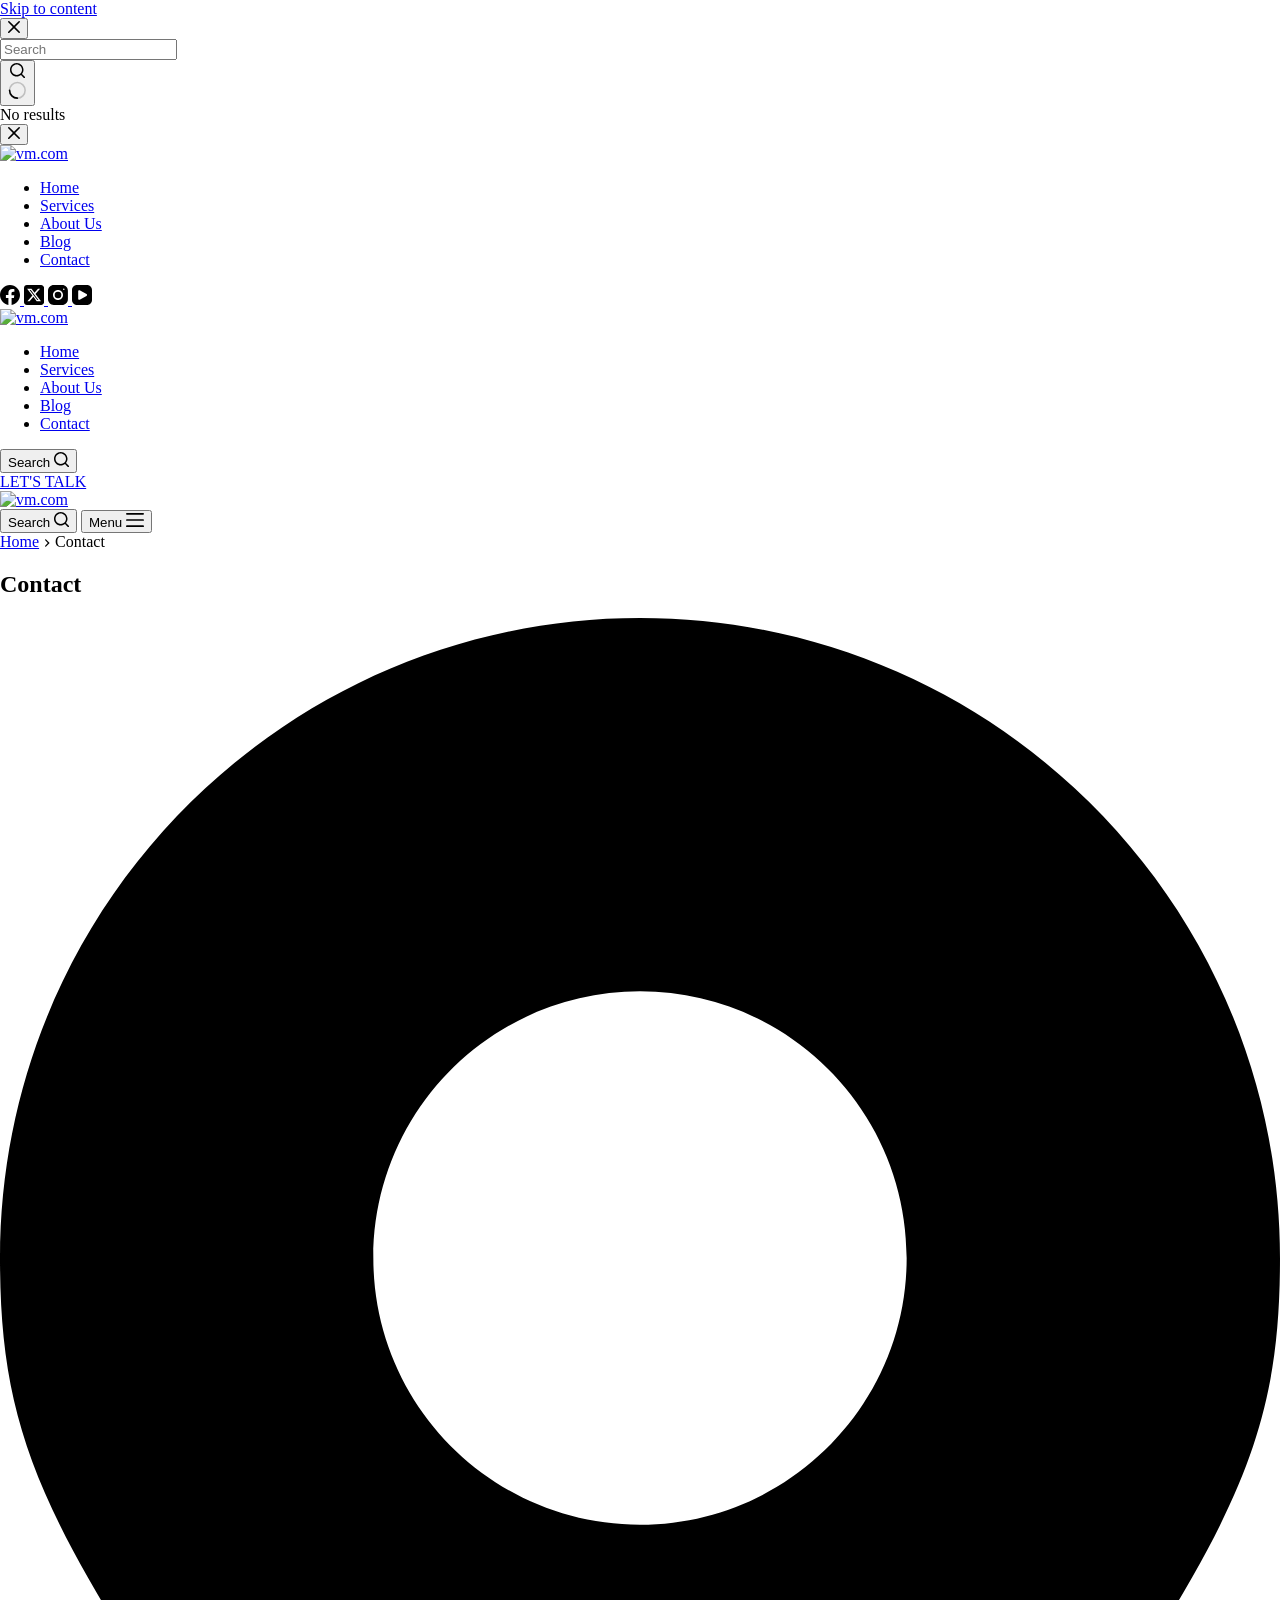
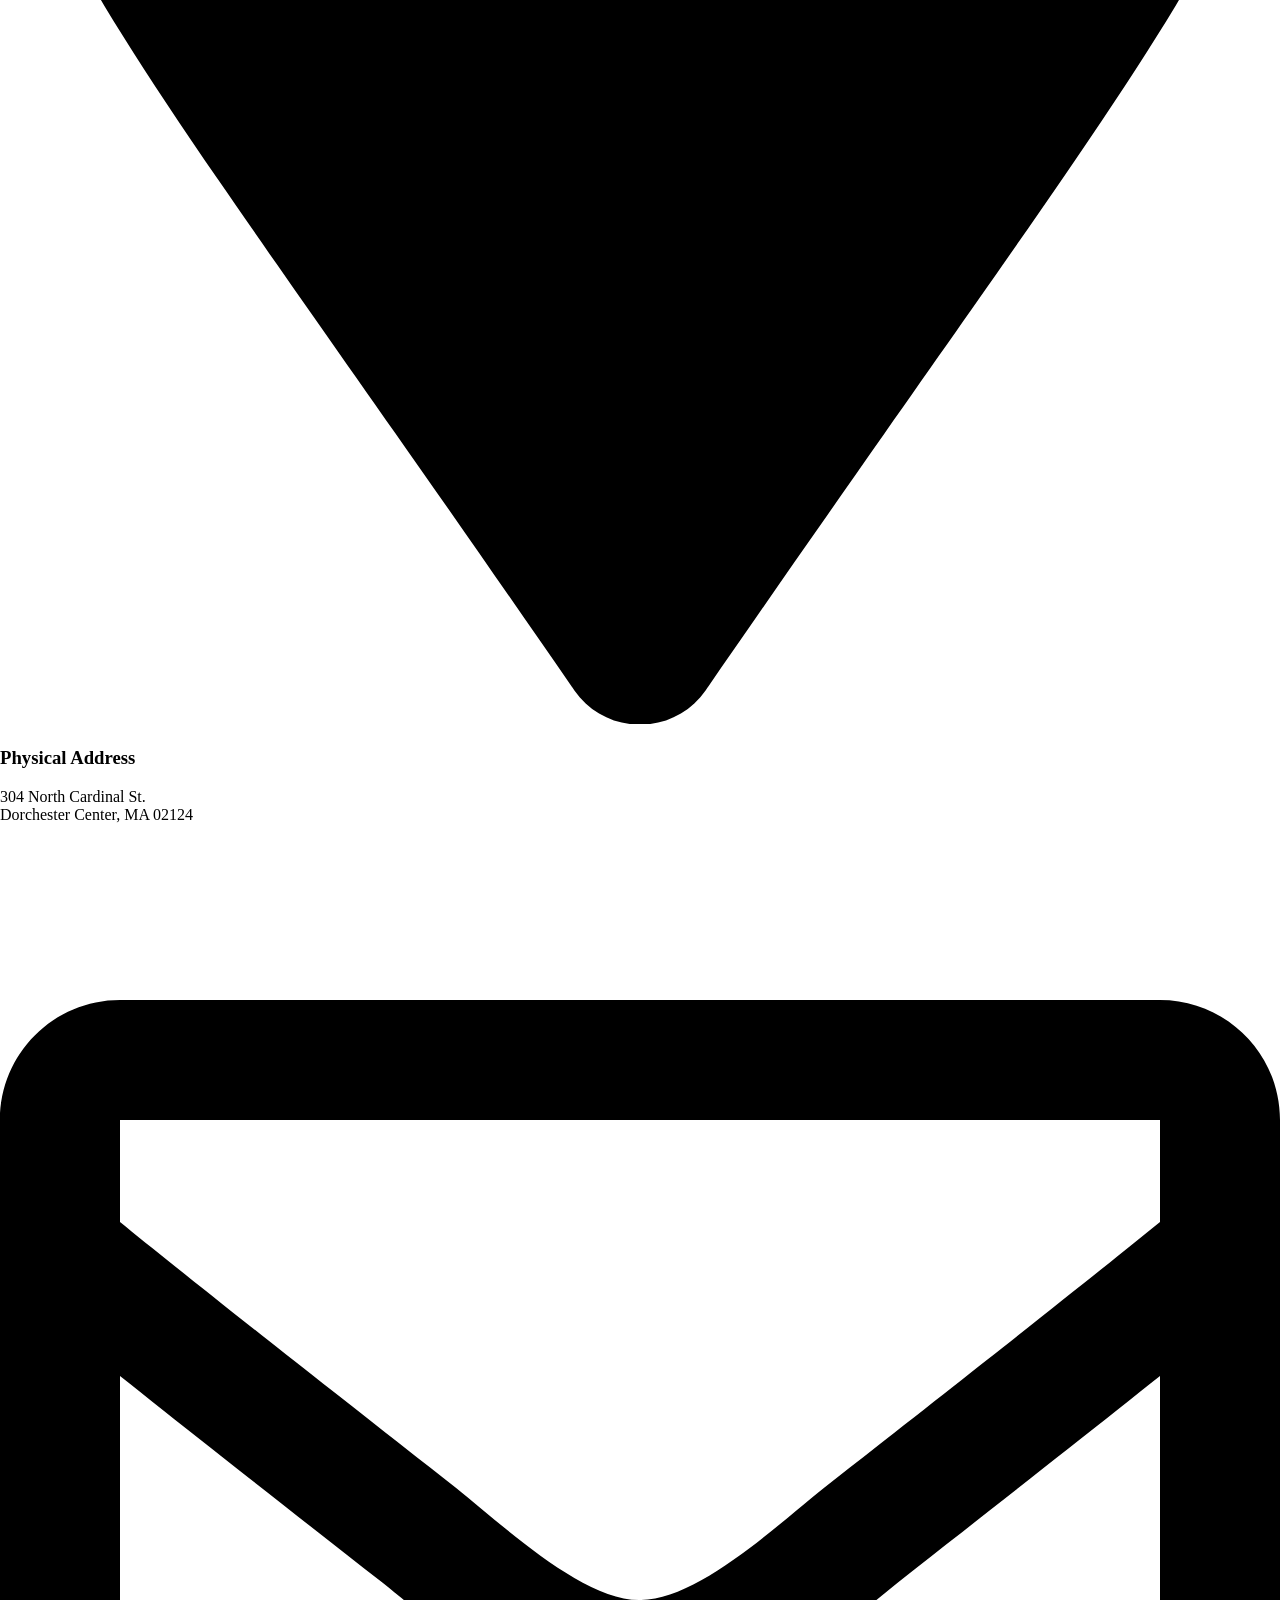
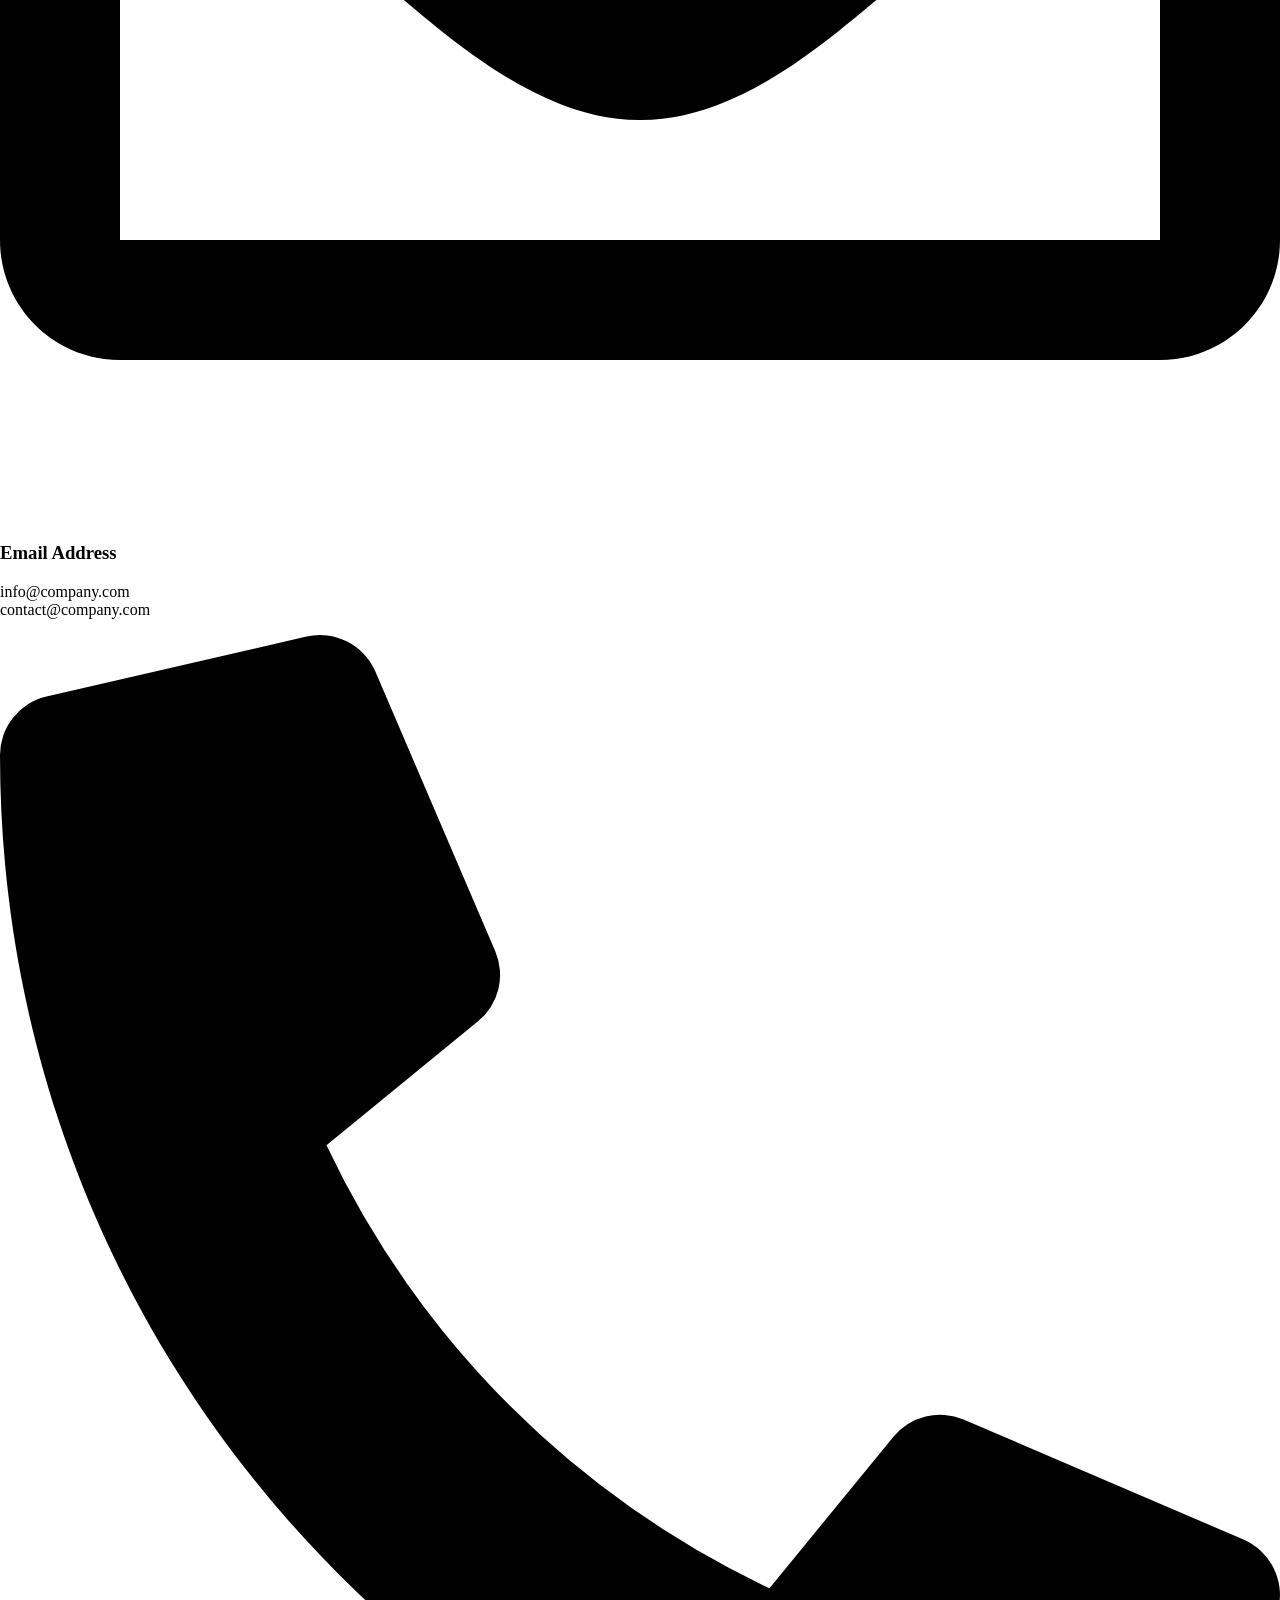
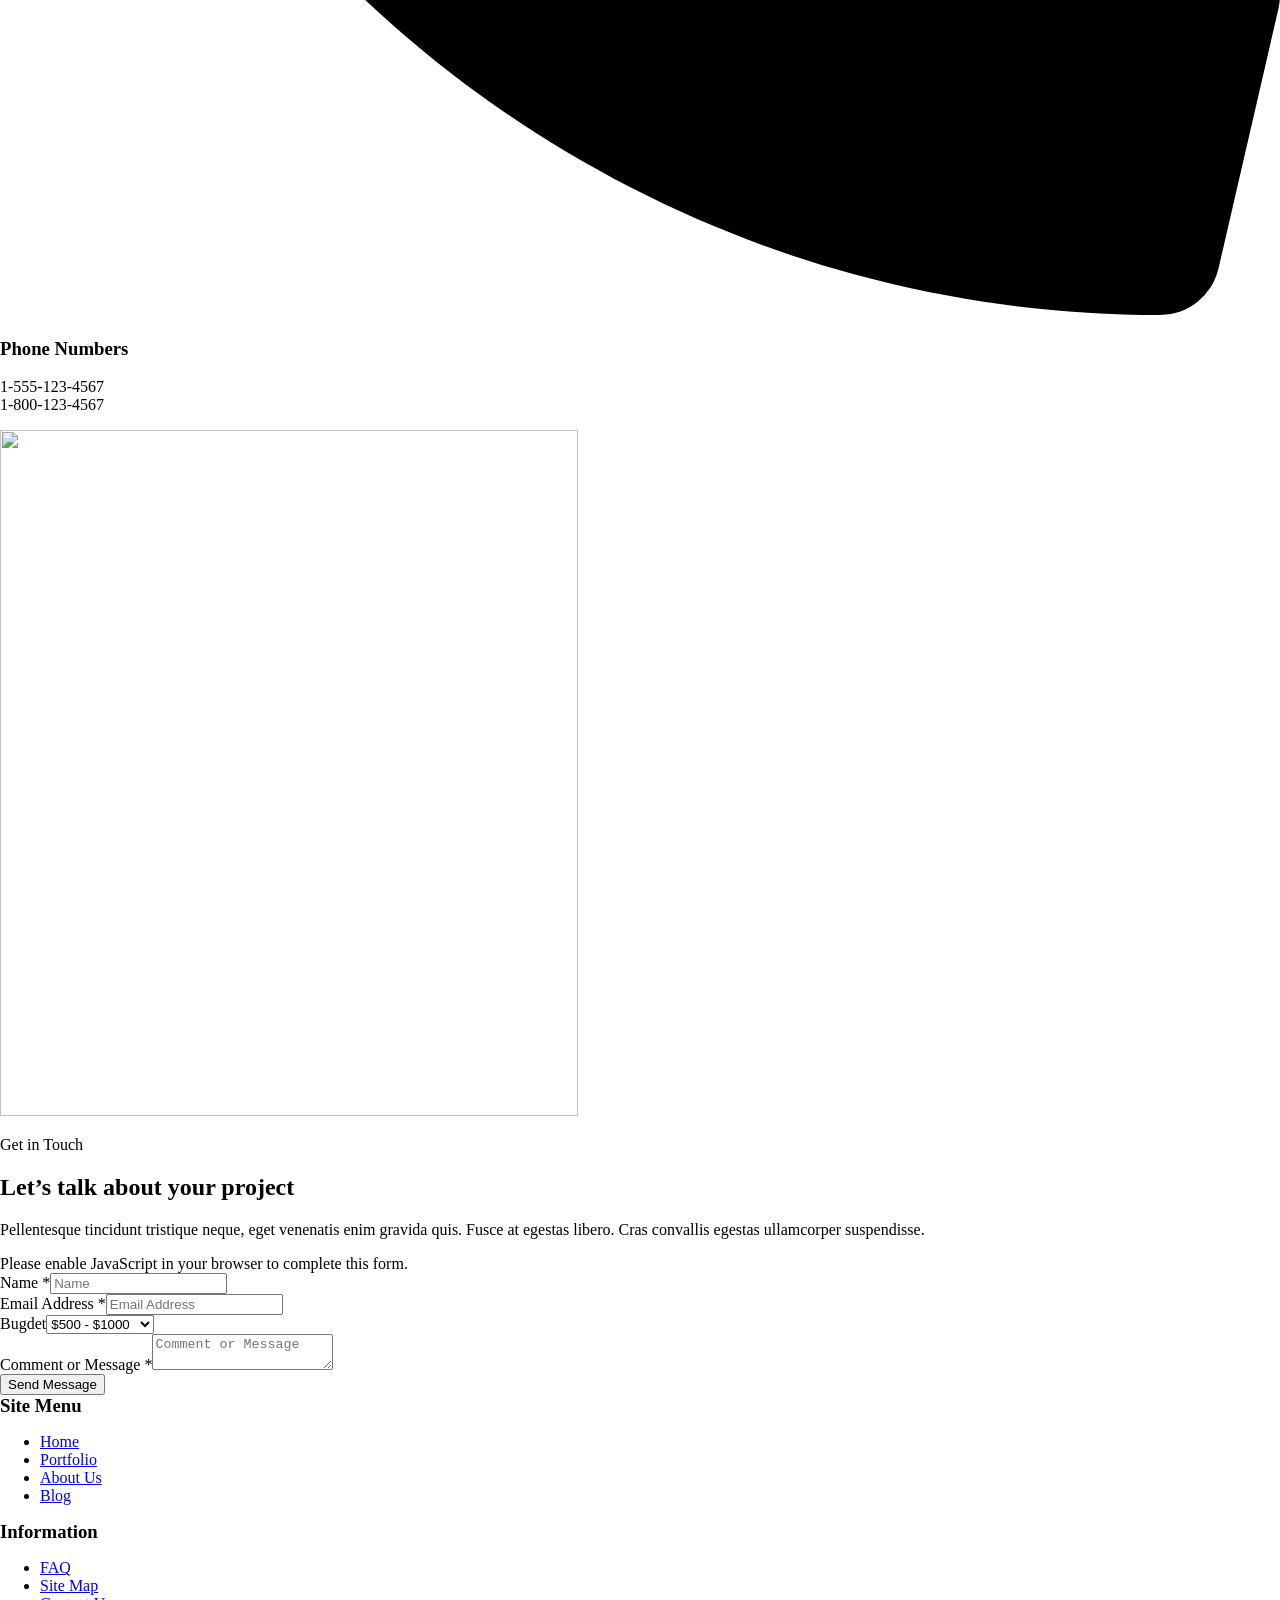
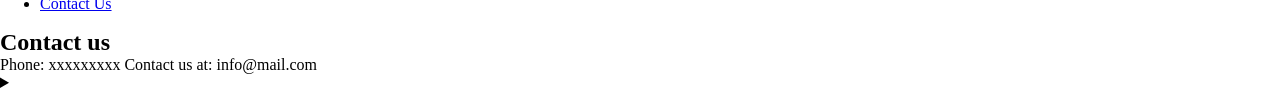
==== commit 3f562519: "Add files via upload" ====
--- a/contact/index.html
+++ b/contact/index.html
@@ -353,7 +353,7 @@
 				</div>
 				<div class="elementor-element elementor-element-d573f61 elementor-widget-mobile__width-inherit elementor-widget elementor-widget-wpforms" data-id="d573f61" data-element_type="widget" data-widget_type="wpforms.default">
 				<div class="elementor-widget-container">
-					<div class="wpforms-container wpforms-render-modern" id="wpforms-378"><form id="wpforms-form-378" class="wpforms-validate wpforms-form" data-formid="378" method="post" enctype="multipart/form-data" action="/contact/?simply_static_page=2036" data-token="b184d7ade05de257fba2afd279dbd74b" data-token-time="1751185272">
+					<div class="wpforms-container wpforms-render-modern" id="wpforms-378"><form id="wpforms-form-378" class="wpforms-validate wpforms-form" data-formid="378" method="post" enctype="multipart/form-data" action="/contact/?simply_static_page=3119" data-token="b184d7ade05de257fba2afd279dbd74b" data-token-time="1751196317">
 <noscript class="wpforms-error-noscript">Please enable JavaScript in your browser to complete this form.</noscript>
 <div class="wpforms-hidden" id="wpforms-error-noscript">Please enable JavaScript in your browser to complete this form.</div>
 <div class="wpforms-field-container">
@@ -374,7 +374,7 @@
 </div>
 </div>
 <!-- .wpforms-field-container --><div class="wpforms-submit-container">
-<input type="hidden" name="wpforms[id]" value="378"><input type="hidden" name="page_title" value="Contact"><input type="hidden" name="page_url" value="/contact/?simply_static_page=2036"><input type="hidden" name="url_referer" value=""><input type="hidden" name="page_id" value="785"><input type="hidden" name="wpforms[post_id]" value="785"><button type="submit" name="wpforms[submit]" id="wpforms-submit-378" class="wpforms-submit" data-alt-text="Sending..." data-submit-text="Send Message" aria-live="assertive" value="wpforms-submit">Send Message</button>
+<input type="hidden" name="wpforms[id]" value="378"><input type="hidden" name="page_title" value="Contact"><input type="hidden" name="page_url" value="/contact/?simply_static_page=3119"><input type="hidden" name="url_referer" value=""><input type="hidden" name="page_id" value="785"><input type="hidden" name="wpforms[post_id]" value="785"><button type="submit" name="wpforms[submit]" id="wpforms-submit-378" class="wpforms-submit" data-alt-text="Sending..." data-submit-text="Send Message" aria-live="assertive" value="wpforms-submit">Send Message</button>
 </div>
 </form></div>  <!-- .wpforms-container -->				</div>
 				</div>
